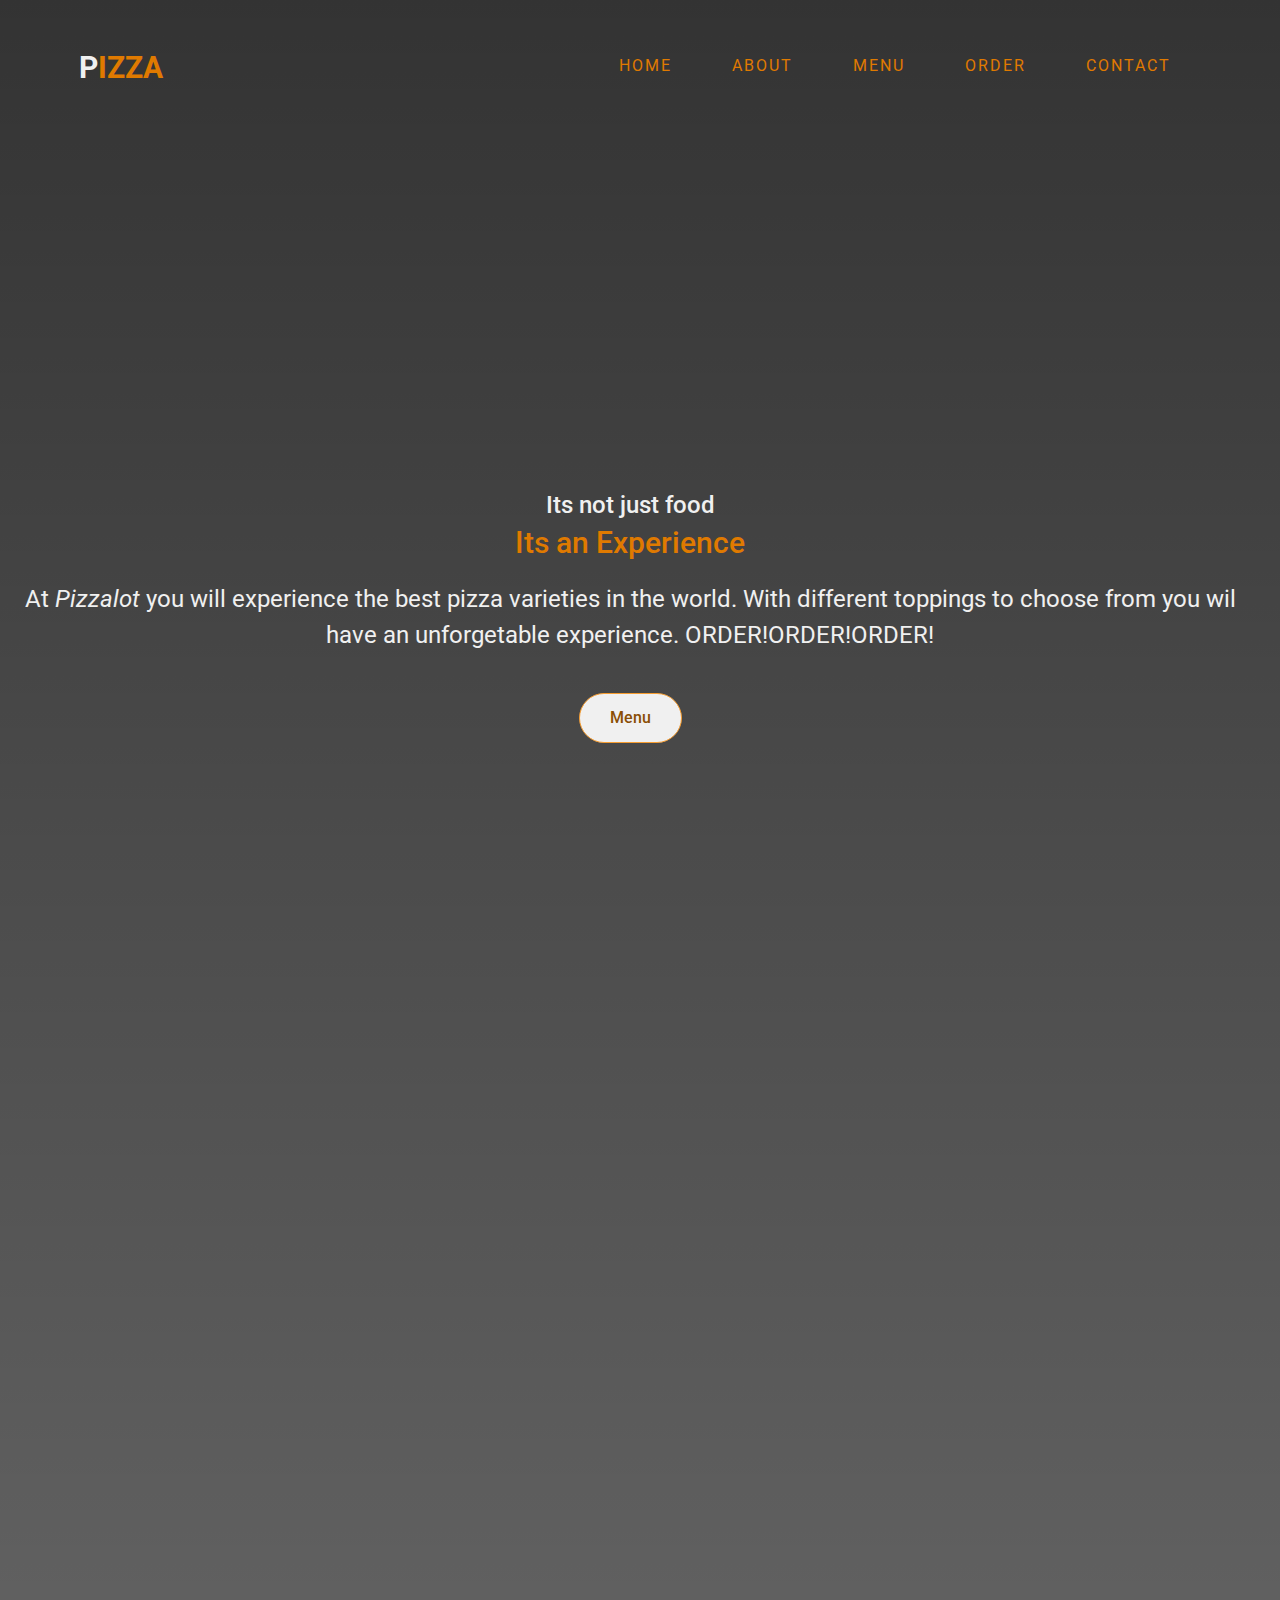
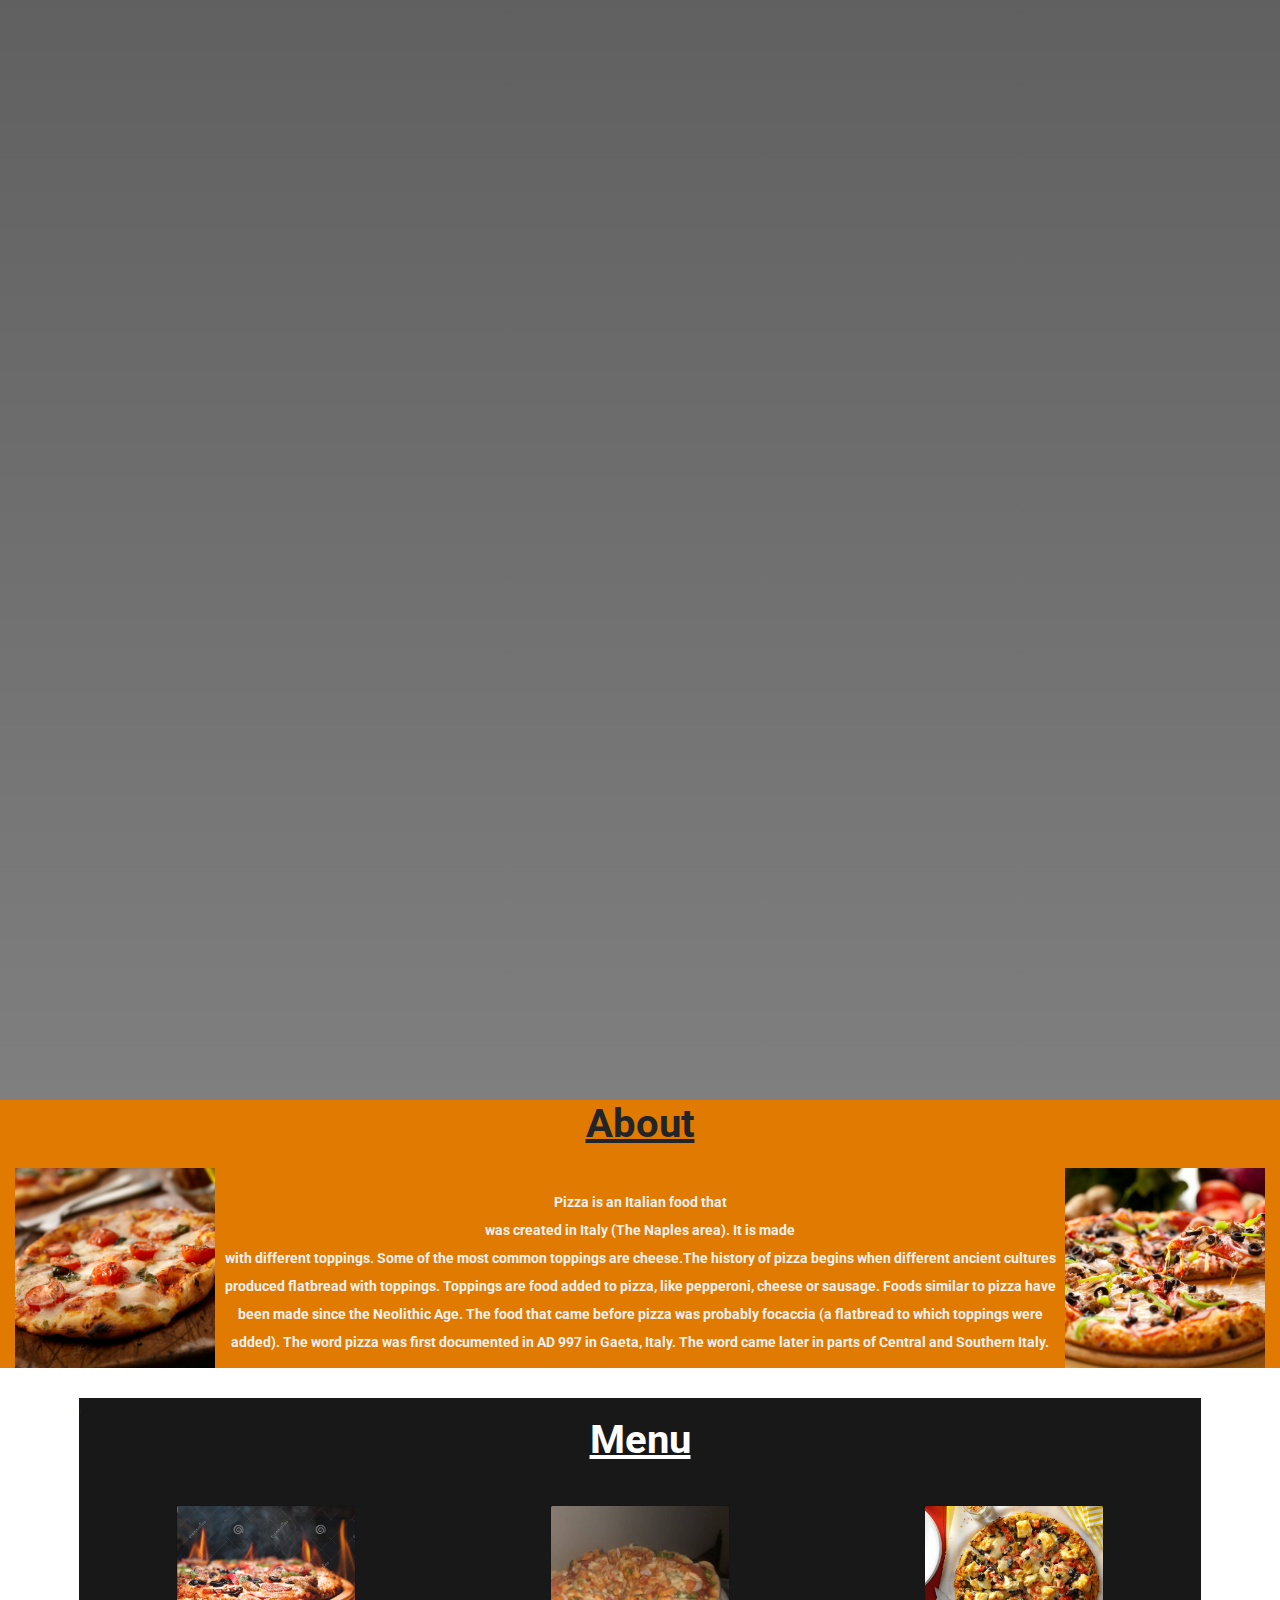
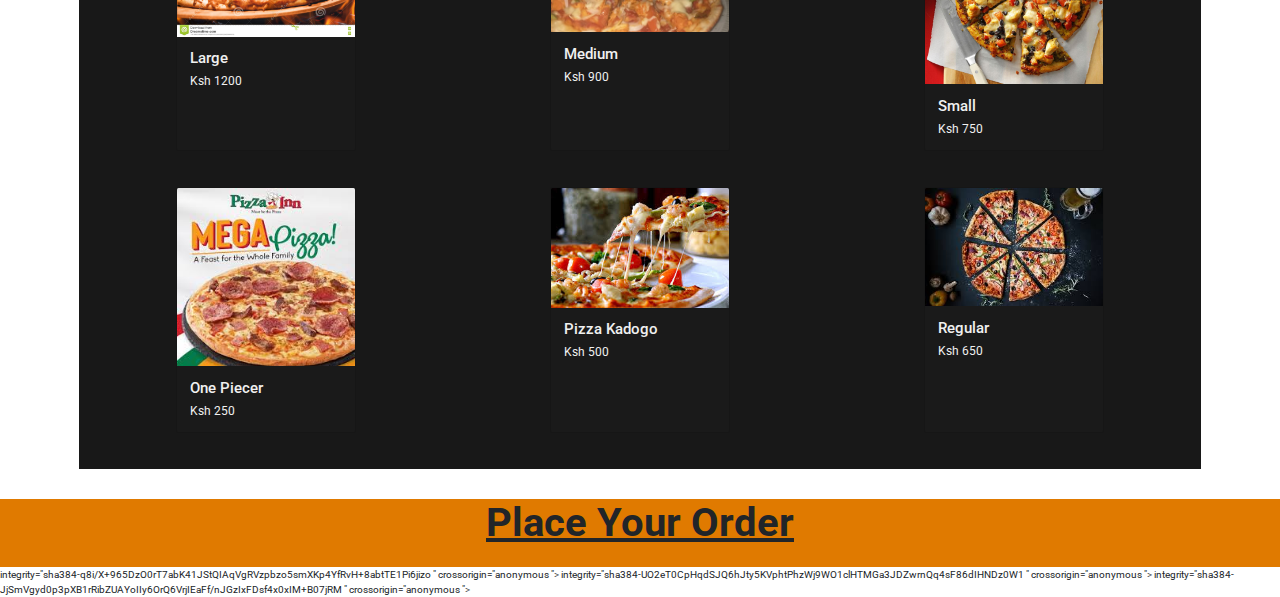
==== index.html @ 6991f0f3 "updated file" ====
<html lang="en">

<head>
    <meta charset="UTF-8">
    <meta http-equiv="X-UA-Compatible" content="IE=edge">
    <meta name="viewport" content="width=device-width, initial-scale=1.0">
    <title>Pizza</title>
    <!--Font Awesome link-->
    <link rel="stylesheet" href="https://pro.fontawesome.com/releases/v5.10.0/css/all.css" integrity="sha384-AYmEC3Yw5cVb3ZcuHtOA93w35dYTsvhLPVnYs9eStHfGJvOvKxVfELGroGkvsg+p" crossorigin="anonymous" />
    <!--GOOGLE FONT lINK-->
    <link href="https://fonts.googleapis.com/css2?family=Roboto:wght@100&display=swap" rel="stylesheet">
    <link href="https://fonts.googleapis.com/css2?family=Roboto:ital,wght@1,100&display=swap" rel="stylesheet">
    <!-- Bootstrap CSS  link-->
    <link rel="stylesheet" href="https://stackpath.bootstrapcdn.com/bootstrap/4.3.1/css/bootstrap.min.css" integrity="sha384-ggOyR0iXCbMQv3Xipma34MD+dH/1fQ784/j6cY/iJTQUOhcWr7x9JvoRxT2MZw1T" crossorigin="anonymous">
    <!---jquery link-->
    <script src="https://ajax.googleapis.com/ajax/libs/jquery/3.6.0/jquery.min.js"></script>
    <!---CSS Styling link-->
    <link rel="stylesheet" href="index.css">
    <link rel="stylesheet" href="style.css">
</head>

<body>
    <!--Start of header section-->
    <header>
        <!--Navbar structure-->
        <div class="container">
            <nav>
                <h1 class="brand"><a href="index.html"><span>P</span>izza</a></h1>
                <ul>
                    <li><a href="#home">Home</a></li>
                    <li><a href="#about">About</a></li>
                    <li><a href="#menu">Menu</a></li>
                    <li><a href="#order">Order</a></li>
                    <li><a href="#contact">Contact</a></li>
                </ul>
            </nav>
            <!--end of navbar structure-->
            <!--start of home structure-->
            <div class="home" id="home">
                <h2> Its not just food</h2>
                <h1>Its an <span>Experience</span></h1><br>
                <p>At <em>Pizzalot</em> you will experience the best pizza varieties in the world. With different toppings to choose from you wil have an unforgetable experience. ORDER!ORDER!ORDER!
                    <br>
                </p><br><br>
                <div class="wrap">
                    <div class="item">
                        <button class="btn-outline">Menu</button>
                    </div>
                </div>
            </div>
        </div>
    </header>
    <!--end of home structure-->
    <!--End of header section-->

    <!--Start of About Section-->
    <section>
        <div class="container-fluid" id="about">
            <h2>About</h2>
            <div class="about">

                <div class="image1">
                    <img src="./assets/hungry-history-a-slice-of-history-pizza-through-the-ages-istock_000018675576large-2.jpg" alt="" height="200px">

                </div><br>
                <div class="text">
                    <p>Pizza is an Italian food that <br>was created in Italy (The Naples area). It is made<br> with different toppings. Some of the most common toppings are cheese.The history of pizza begins when different ancient cultures produced flatbread
                        with toppings. Toppings are food added to pizza, like pepperoni, cheese or sausage. Foods similar to pizza have been made since the Neolithic Age. The food that came before pizza was probably focaccia (a flatbread to which toppings
                        were added). The word pizza was first documented in AD 997 in Gaeta, Italy. The word came later in parts of Central and Southern Italy.
                    </p>
                </div><br>
                <div class="image2">
                    <img src="./assets/national-pizza-day.jpg" alt="" height="200">
                </div><br>
            </div>
        </div><br><br>
        <!--End of About Section -->
        <!--Stat of Menu section-->
        <div class="container">
            <div class="menu">
                ,
                <h2>Menu</h2><br><br>
                <div class="menu1">
                    <div class="card" style="width: 18rem;">
                        <img src="./assets/wood-fired-pizza-flames-supreme-meat-vegetable-stone-oven-open-76863994.jpg" class="card-img-top" alt="...">
                        <div class="card-body">
                            <h4>Large</h4>
                            <p class="card-text">Ksh 1200</p>
                        </div>
                    </div>
                    <div class="card" style="width:18rem;">
                        <img src="./assets/homemade-tawa-pizza-recipe-main-photo (1).jpg" class="card-img-top" alt="...">
                        <div class="card-body">
                            <h4>Medium</h4>
                            <p class="card-text">Ksh 900</p>
                        </div>
                    </div>
                    <div class="card" style="width:18rem;">
                        <img src="./assets/Chicken-Pizza_exps30800_FM143298B03_11_8bC_RMS.jpg" class="card-img-top" alt="...">
                        <div class="card-body">
                            <h4>Small</h4>
                            <p class="card-text">Ksh 750</p>
                        </div>
                    </div>
                </div><br><br>
                <div class="menu2">
                    <div class="card" style="width:18rem;">
                        <img src="./assets/images (1).jpeg" class="card-img-top" alt="...">
                        <div class="card-body">
                            <h4>One Piecer</h4>
                            <p class="card-text">Ksh 250</p>
                        </div>
                    </div>
                    <div class="card" style="width:18rem;">
                        <img src="./assets/images (2).jpeg" class="card-img-top" alt="...">
                        <div class="card-body">
                            <h4>Pizza Kadogo</h4>
                            <p class="card-text">Ksh 500 </p>
                        </div>
                    </div>
                    <div class="card" style="width:18rem;">
                        <img src="./assets/images.jpeg" class="card-img-top" alt="...">
                        <div class="card-body">
                            <h4>Regular</h4>
                            <p class="card-text">Ksh 650</p>
                        </div>
                    </div>
                </div><br><br>

            </div>
        </div><br><br>

        <!--End of menu section-->
        <!---Start of Order Section-->

        <div class="container-fluid" id="selection">
            <h2>Place Your Order</h2><br>
            <div class="selection">

                <div class="customer">
                    <h3>Your Order is;</h3><br>
                    <div id="cart1">
                        <ol id="cart"></ol>


                        <!-- <li class="p"></li><br>
                        <li class="s"></li><br>
                        <li class="t"></li><br>
                        <li class="c"></li><br>
                        <li class="n"></li><br>
                        <li class="total">Total:</li><br> -->

                        <div class="container ">
                            <div class="row ">
                                <div class="col-md-6 ">
                                    <div id="order ">
                                        <h1 id="ordernow ">PLACE YOUR ORDER NOW</h1>
                                        <div class="row ">
                                            <div class="col-md-4 mx-auto py-2 ">
                                                <form id="orderForm ">
                                                    <div class="form-group " required>
                                                        <label>Customer's Name:</label>

                                                        <input type="text " id="name " class="form-control " required>

                                                    </div>
                                                    <div class="form-group " required>
                                                        <label>Phone Contact:</label>

                                                        <input type="number " id="contact " class="form-control " required>

                                                    </div>
                                                    <div class="form-group ">
                                                        <label>Size:</label>
                                                        <select class="form-control " id="size ">
                                <option value="1 ">Large (1200)</option>
                                <option value="2 ">Medium (800)</option>
                                <option value="3 ">Small (500)</option>
                              </select>
                                                    </div>
                                                    <div class="form-group ">
                                                        <label>Crust:</label>
                                                        <select class="form-control " id="crust ">
                                <option>Cripsy</option>
                                <option>Stuffed</option>
                                <option>Gluten-free</option>
                              </select>
                                                    </div>
                                                    <div class="form-group ">
                                                        <label>Topping:</label>
                                                        <select class="form-control " id="Topping ">
                                <option>Mushrooms</option>
                                <option>Pepperoni</option>
                                <option>Bacon</option>
                                <option>Cheese</option>
                              </select>
                                                    </div>

                                                    <div class="form-group " required>
                                                        <label>Quantity:</label>

                                                        <input type="number " id="quantity " class="form-control " min="1 " required>

                                                    </div>
                                                    <div class="form-group " required=" ">
                                                        <label>Delivery option:</label>
                                                        <select class="form-control " id="deliver ">
                                <option value="1 ">I will pick</option>
                                <option value="2 ">Deliver to my location</option>
            
                              </select>
                                                    </div>
                                                    <div class="form-group ">
                                                        <button type="submit " class="btn btn-danger btn-block ">order</button>
                                                    </div>
                                                </form>
                                            </div>

                                        </div>
                                    </div>
                                </div>
                            </div>
</body>
</div>
<!---End of Order Section-->
<!----Start of Footer Section-->
<footer>
    <div class="footer ">
        <div class="container " id="foot ">
            <h2>Contacts</h2><br><br id="contact ">
            <div class="row ">
                <div class="footer-col1 ">
                    <img src="./assets/footer-2.png " alt=" ">
                </div>
                <div class="footer-col2 ">
                    <h5><span>P</span>izza</h5>
                    <ul>
                        <li><a href="home " id=" "> Home</a></li>
                        <li><a href="about " id=" ">About</a></li>
                        <li><a href="menu " id=" ">Menu</a></li>
                        <li><a href="order " id=" ">Order</a></li>
                    </ul>
                </div>
                <div class="footer-col3 ">
                    <h5>Contacts</h5>
                    <ul>
                        <li><a href="# ">pizzallot@gmail.com</a></li>
                        <li><a href="# ">0756789065</a></li>
                        <li><a href="# ">Nairobi</a></li>

                    </ul>
                </div>
                <div class="footer-col4 ">
                    <h5>Social Media</h5>
                    <div class="follow-us ">
                        <a href="facebook "><i class="fab fa-facebook-f "></i></a>
                        <a href="whatsapp "><i class="fab fa-whatsapp "></i></a>
                        <a href="instagram "><i class="fab fa-instagram "></i></a>
                        <a href="twitter "><i class="fab fa-twitter "></i></a>
                    </div>
                </div>
            </div>
        </div>
    </div>
    <div class="copyright ">
        <h4>&copy;2021 All Rights Reserved!</h4>
    </div>

</footer>
<!---End of Footer ---->
</section>

<!---Javascript link section-->

<script src="js/jquery-3.6.0.js "></script>
integrity="sha384-q8i/X+965DzO0rT7abK41JStQIAqVgRVzpbzo5smXKp4YfRvH+8abtTE1Pi6jizo " crossorigin="anonymous "></script>
<script src="js/bootstrap.bundle.min.js "></script>
integrity="sha384-UO2eT0CpHqdSJQ6hJty5KVphtPhzWj9WO1clHTMGa3JDZwrnQq4sF86dIHNDz0W1 " crossorigin="anonymous "></script>
<script src="js/bootstrap.min.js "></script>
integrity="sha384-JjSmVgyd0p3pXB1rRibZUAYoIIy6OrQ6VrjIEaFf/nJGzIxFDsf4x0xIM+B07jRM " crossorigin="anonymous "></script>
<script src="js/script.js "></script>

<!---End of Js link section-->


</body>

</html>
---- index.css ----
* {
    padding: 0;
    margin: 0;
    box-sizing: border-box;
    list-style: none;
    /*border: 1px dashed lawngreen;*/
}

html {
    font-size: 10px;
    font-family: 'Roboto', sans-serif;
}

a {
    text-decoration: none;
    color: #e07a00;
}


/*Start of header styling*/

header {
    width: 100%;
    height: 300vh;
    background: linear-gradient(to bottom, rgba(0, 0, 0, .8), rgba(0, 0, 0, .5)), url(./assets/5bcb9bf96d1b6777b6fa13066282fb0e.gif);
    background-repeat: no-repeat;
    background-size: cover;
    background-position: center;
}

.container {
    max-width: 120rem;
    width: 90%;
    margin: 0 auto;
}


/*navbar styling*/

nav {
    padding-top: 5rem;
    display: flex;
    justify-content: space-between;
    align-items: center;
    text-transform: uppercase;
    font-size: 1.6rem;
}

.brand {
    font-size: 3rem;
    font-weight: 700;
}

a:hover {
    text-decoration: none;
    color: #f5c385;
}

.brand span {
    color: #f0f0f0;
}

nav ul {
    display: flex;
}

nav ul li {
    list-style: none;
    text-decoration: none;
}

nav ul li a {
    padding: 1rem 0;
    margin: 0 3rem;
    position: relative;
    letter-spacing: 2px;
}

nav ul li a :last-child {
    margin: 0;
}

nav ul li a::before,
nav ul li a::after {
    content: "";
    position: absolute;
    width: 100%;
    height: 2px;
    background-color: #f0f0f0;
    left: 0;
    transform: scaleX(0);
    transition: all .5s;
}

nav ul li a::before {
    top: 0;
    transform-origin: left;
}

nav ul li a::after {
    bottom: 0;
    transform-origin: right;
}

nav ul li a:hover::before,
nav ul li a:hover::after {
    transform: scaleX(1);
    cursor: pointer;
}


/*home section styling*/

.home {
    position: absolute;
    text-align: center;
    margin-top: 40rem;
    right: 2rem;
}

.home h1 {
    font-size: 30px;
    color: #e07a00;
    font-family: 'Roboto', sans-serif;
}

.home h2 {
    font-size: 24px;
    color: #f0f0f0;
    font-family: 'Roboto', sans-serif;
}

.home p {
    font-size: 24px;
    color: #f0f0f0;
    font-family: 'Roboto', sans-serif;
}

.btn-outline {
    outline: none;
    display: inline;
    border: solid 1px #f79d30;
    font-size: 16px;
    font-weight: 500;
    font-family: 'Roboto', sans-serif;
    line-height: 1;
    padding: 16px 30px;
    border-radius: 30px;
    background-color: #f0f0f0;
    color: #8a4e04;
    cursor: pointer;
    transition: all 0.3s linear;
}

.btn-outline:hover,
.btn-outline:focus {
    background-color: #e07a00;
    color: #f0f0f0;
}

.btn-outline:active {
    background-color: #f0f0f0;
    background-color: #e07a00;
}

.slider-area {
    background-color: transparent;
    padding: 50px 0;
    position: relative;
    margin: 120px 0;
    margin-top: 120rem;
    margin-right: 30%;
    margin-left: 40%;
    left: 35rem;
    overflow: hidden;
}

.slider-area h5,
.slider-area h4,
.slider-area p {
    color: #fff;
}

.carousel-slide.left,
.carousel-slide.right {
    background: transparent;
}

.d-block-w-100 {
    width: 100px;
    height: 100px;
    margin: auto;
    border: 2px #fff;
    border-radius: 50%;
    overflow: hidden;
}

.carousel-inner img {
    width: 300px;
}

.carousel-caption {
    position: static;
    padding-bottom: 15px;
    padding-top: 0;
}


/*End of header section*/


/*Styling about section*/

#about {
    background-color: #e07a00;
    text-align: center;
    font-size: 14px;
    margin: auto;
}

.about {
    display: flex;
    margin-top: 20px;
    justify-content: space-between;
    font-family: 'Roboto', sans-serif;
    line-height: 200%;
}

#about h2 {
    font-size: 4rem;
    font-weight: 700;
    text-decoration: underline;
}

.text {
    color: #f0f0f0;
    font-weight: 700;
    margin-top: 2rem;
}
---- style.css ----
/*menu section styling*/

.menu1 {
    display: flex;
    flex-wrap: wrap;
    justify-content: space-around;
}

.menu2 {
    display: flex;
    flex-wrap: wrap;
    justify-content: space-around;
}

.menu {
    background-color: #181818;
    font-size: 12px;
}

.card {
    background-color: #1a1a1a;
    color: #f0f0f0;
}

.menu h2 {
    font-size: 4rem;
    font-weight: 700;
    text-decoration: underline;
    text-align: center;
    color: #fff;
}


/*#menu {
    background-color: #1a1a1a;
    color: #fff;
    font-size: 16px;
}

#menu h2 {
    font-size: 4rem;
    font-weight: 700;
    text-decoration: underline;
    text-align: center;
}*/


/*Order Styling */

#btnn {
    margin-left: 7%;
}

select {
    width: 315px;
    padding: 10px 20px;
    font-family: 'Roboto', sans-serif;
    font-weight: 600;
    font-size: 20px;
    letter-spacing: 0.5px;
    background-color: #1a1a1a;
    color: #f0f0f0;
    cursor: pointer;
    border: 6px solid #1a1a1a;
    border-radius: 5px;
}

select::-ms-expand {
    display: none;
}

select:hover {
    border: 6px solid #181818;
}

select option {
    background-color: #1a1a1a;
    letter-spacing: 1.2px;
    font-weight: 400;
    font-size: 18px;
}

.selected {
    display: none;
}

#selection h2 {
    text-align: center;
    font-size: 4rem;
    font-weight: 700;
    text-decoration: underline;
}

#selection {
    background-color: #e07a00;
}

.selection {
    margin-left: 5%;
}

input {
    width: 315px;
    padding: 10px 20px;
    font-family: 'Roboto', sans-serif;
    font-weight: 600;
    font-size: 20px;
    letter-spacing: 0.5px;
    background-color: #1a1a1a;
    color: #f0f0f0;
    cursor: pointer;
    border: 6px solid #1a1a1a;
    border-radius: 5px;
}

.placeholder {
    color: #fff;
}


/* Footer styling*/

.row {
    display: flex;
    flex-wrap: wrap;
    justify-content: space-around;
    align-items: center;
    margin-right: 5%;
}

footer {
    background-color: #1a1a1a;
    height: auto;
    opacity: 0.9;
    font-size: 20px;
    line-height: 1.5;
    font-family: 'Roboto', sans-serif;
}

footer h2 {
    font-size: 4rem;
    font-weight: 700;
    text-decoration: underline;
    text-align: center;
    color: white;
}

#foot {
    background-color: #181818;
    margin: auto;
}

footer h5 {
    font-size: 2rem;
    font-weight: 500;
    text-align: center;
    margin-bottom: 30px;
    color: white;
    position: relative;
}

.footer-col {
    width: 25%;
    padding: 0 15px;
}

.footer-col3 {
    margin-bottom: 2rem;
}

.footer-col4 {
    margin-bottom: 8rem;
}

.customer {
    display: none;
    float: right;
    margin-right: 20rem;
    font-size: 18px;
    font-weight: 800;
    list-style: 200%;
    text-align: center;
}

form {
    margin-right: 2rem;
}

.copyright {
    margin-top: 1rem;
    font-size: 18px;
    background-color: black;
    height: auto;
    text-align: center;
    color: #f0f0f0;
}
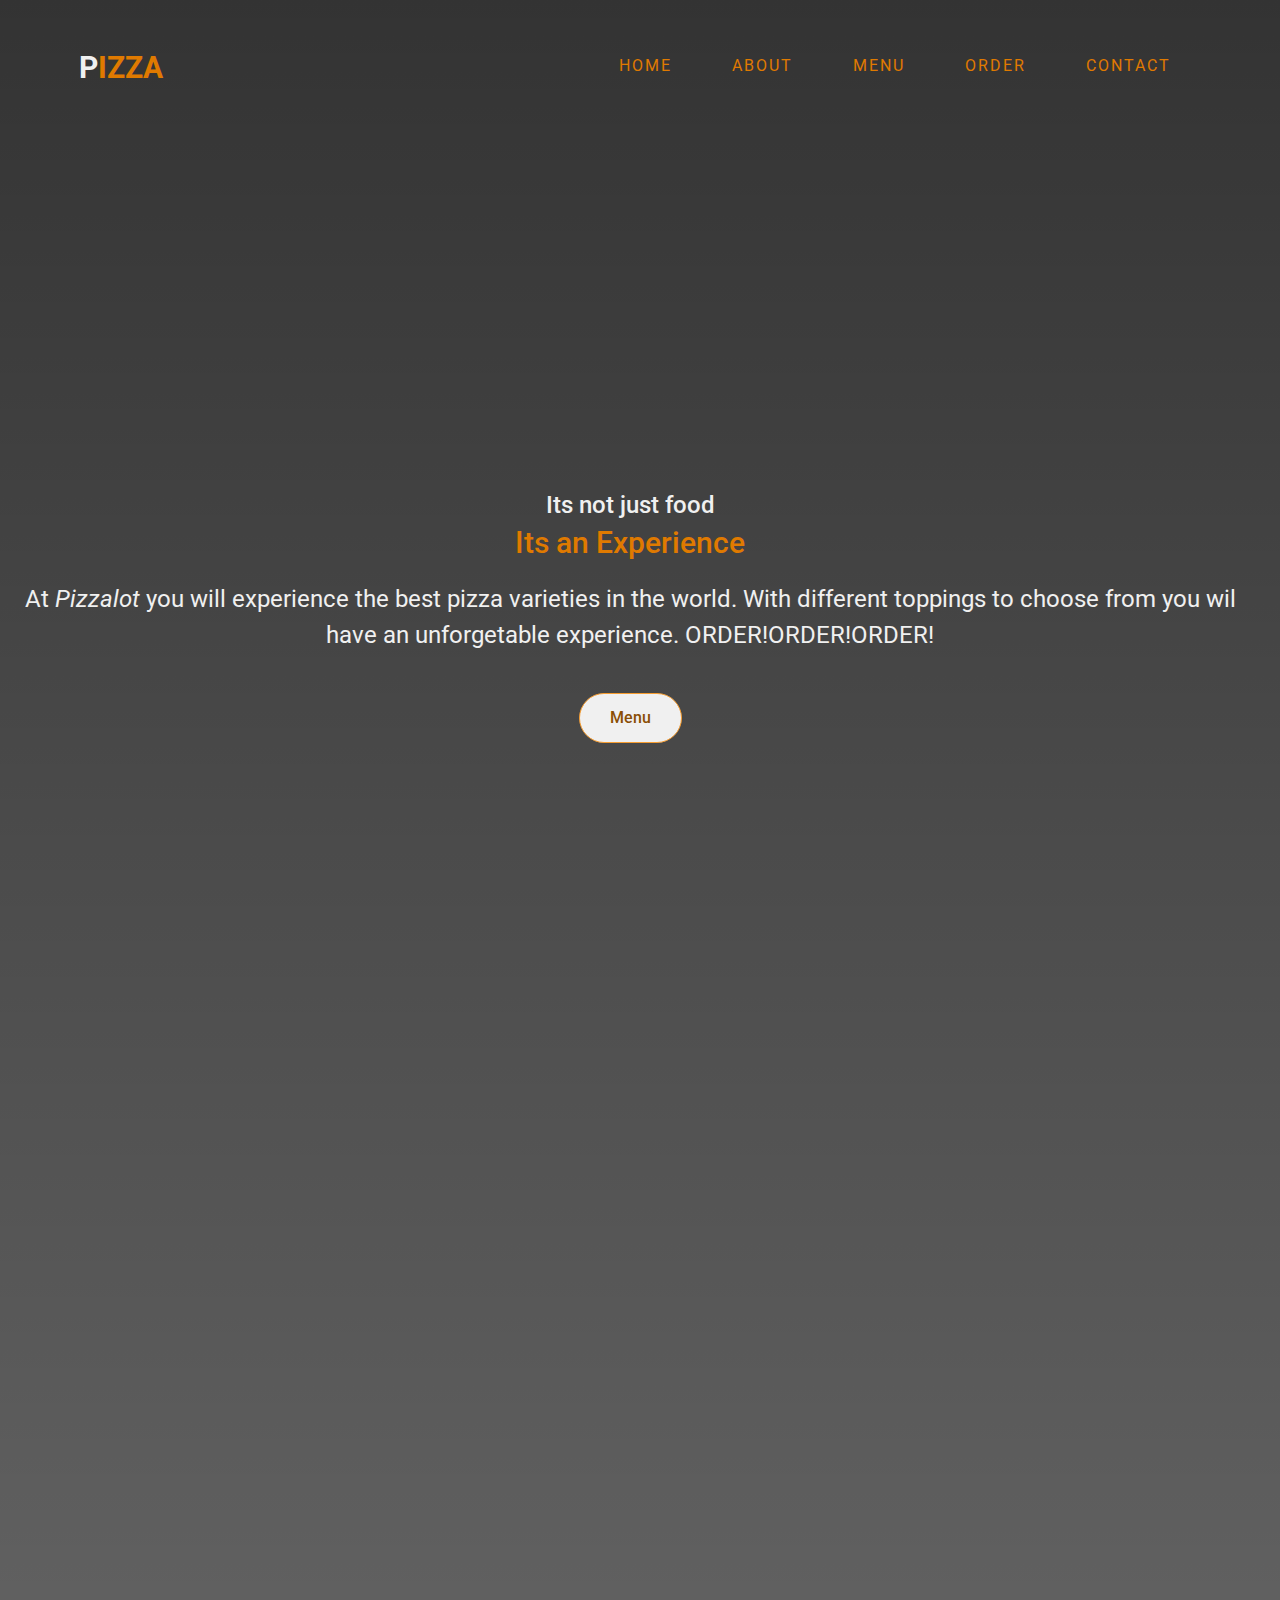
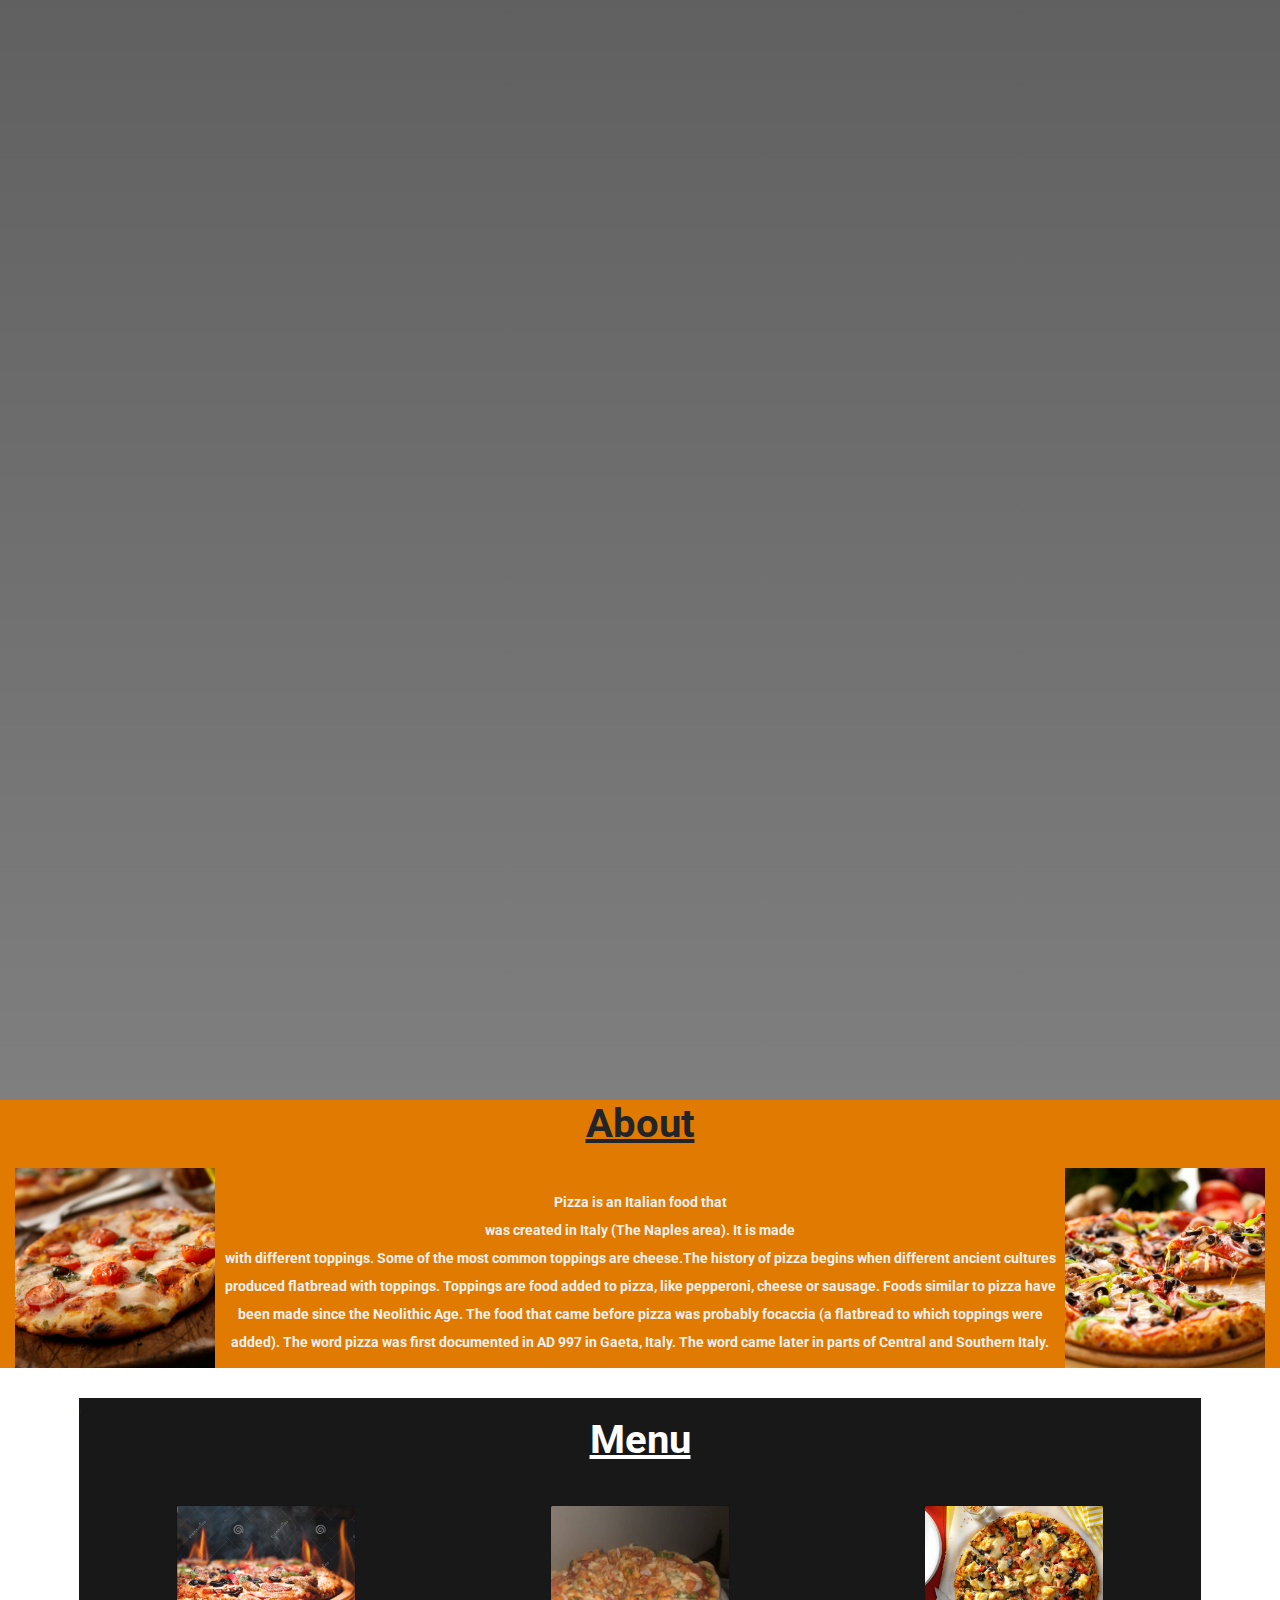
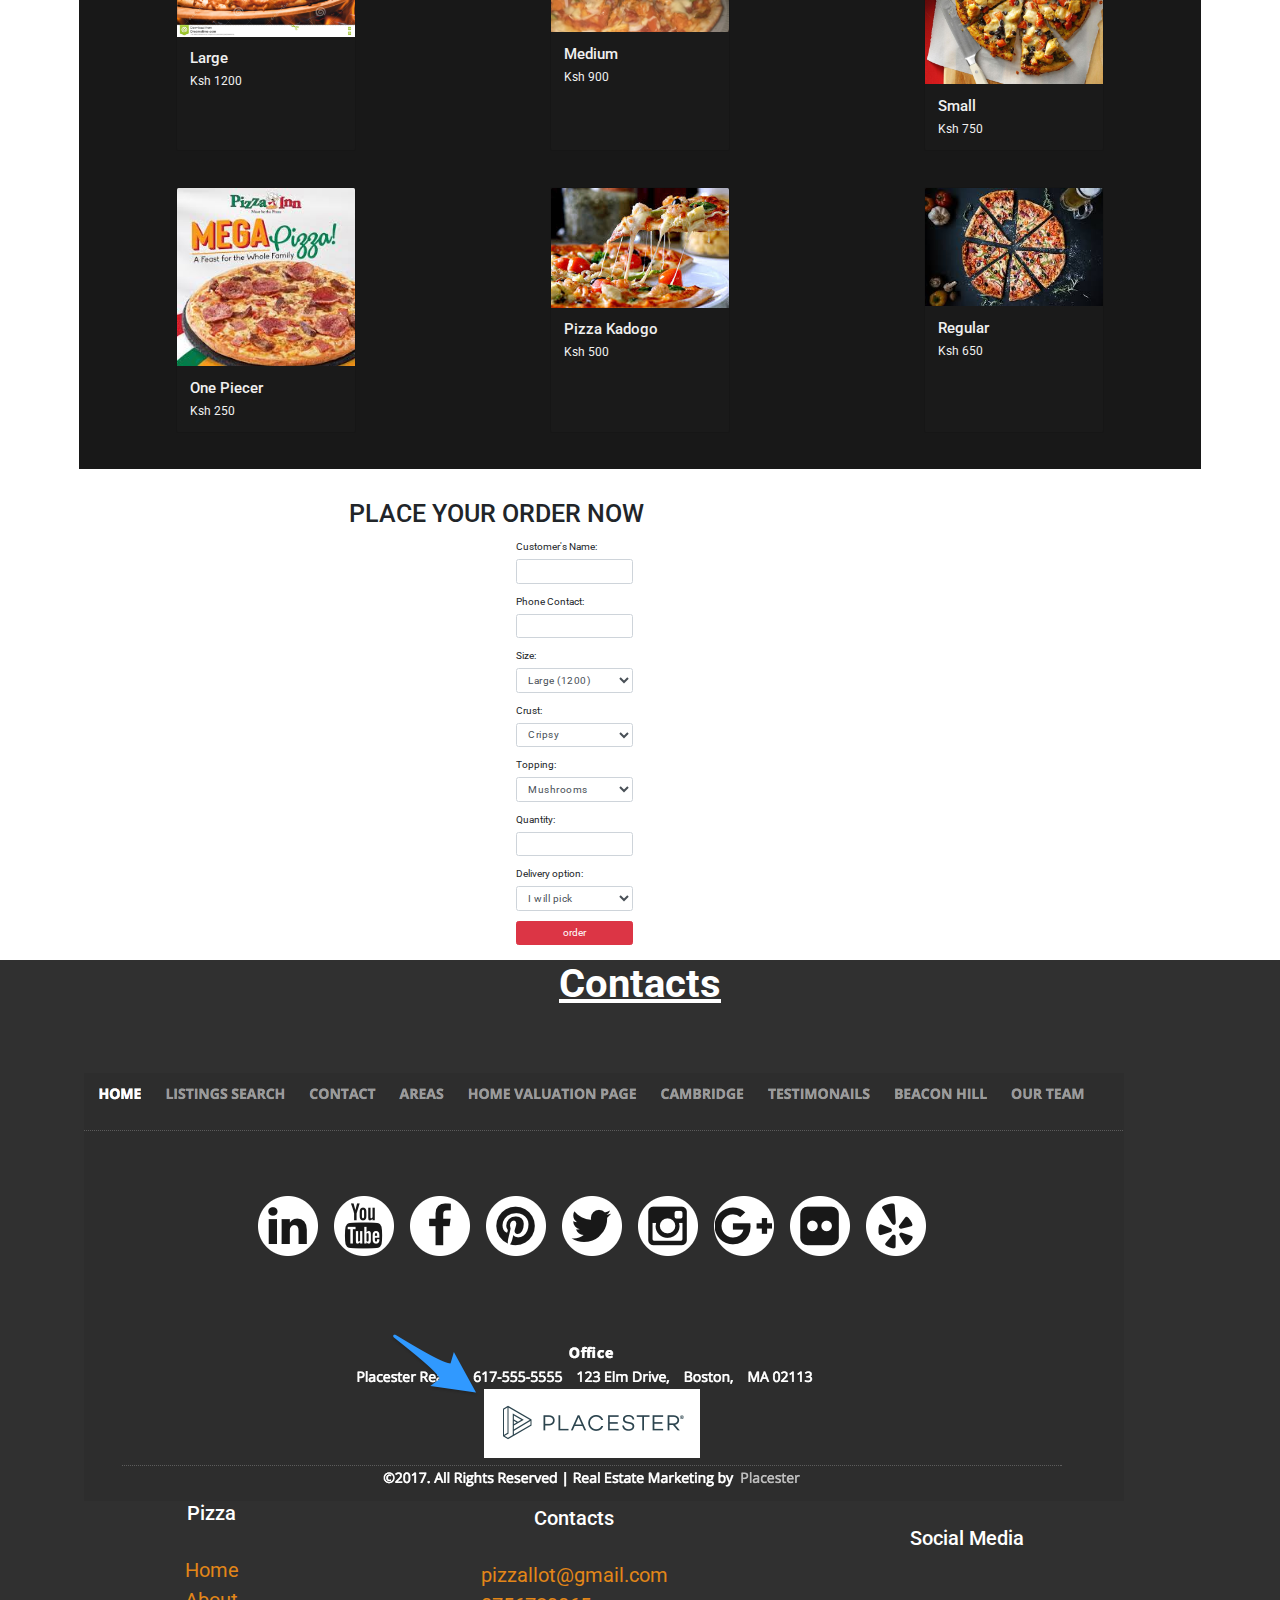
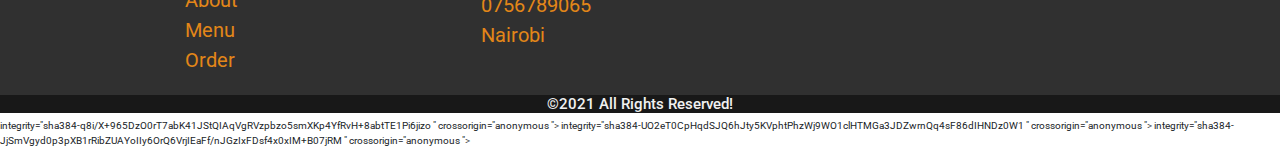
==== commit ff07ab25: "scripts.js" ====
--- a/index.html
+++ b/index.html
@@ -133,93 +133,76 @@
         <!--End of menu section-->
         <!---Start of Order Section-->
 
-        <div class="container-fluid" id="selection">
-            <h2>Place Your Order</h2><br>
-            <div class="selection">
-
-                <div class="customer">
-                    <h3>Your Order is;</h3><br>
-                    <div id="cart1">
-                        <ol id="cart"></ol>
-
-
-                        <!-- <li class="p"></li><br>
-                        <li class="s"></li><br>
-                        <li class="t"></li><br>
-                        <li class="c"></li><br>
-                        <li class="n"></li><br>
-                        <li class="total">Total:</li><br> -->
-
-                        <div class="container ">
-                            <div class="row ">
-                                <div class="col-md-6 ">
-                                    <div id="order ">
-                                        <h1 id="ordernow ">PLACE YOUR ORDER NOW</h1>
-                                        <div class="row ">
-                                            <div class="col-md-4 mx-auto py-2 ">
-                                                <form id="orderForm ">
-                                                    <div class="form-group " required>
-                                                        <label>Customer's Name:</label>
-
-                                                        <input type="text " id="name " class="form-control " required>
-
-                                                    </div>
-                                                    <div class="form-group " required>
-                                                        <label>Phone Contact:</label>
-
-                                                        <input type="number " id="contact " class="form-control " required>
-
-                                                    </div>
-                                                    <div class="form-group ">
-                                                        <label>Size:</label>
-                                                        <select class="form-control " id="size ">
+        <div class="container ">
+            <div class="row ">
+                <div class="col-md-6 ">
+                    <div id="order ">
+                        <h1 id="ordernow ">PLACE YOUR ORDER NOW</h1>
+                        <div class="row ">
+                            <div class="col-md-4 mx-auto py-2 ">
+                                <form id="orderForm ">
+                                    <div class="form-group " required>
+                                        <label>Customer's Name:</label>
+
+                                        <input type="text " id="name " class="form-control " required>
+
+                                    </div>
+                                    <div class="form-group " required>
+                                        <label>Phone Contact:</label>
+
+                                        <input type="number " id="contact " class="form-control " required>
+
+                                    </div>
+                                    <div class="form-group ">
+                                        <label>Size:</label>
+                                        <select class="form-control " id="size ">
                                 <option value="1 ">Large (1200)</option>
                                 <option value="2 ">Medium (800)</option>
                                 <option value="3 ">Small (500)</option>
                               </select>
-                                                    </div>
-                                                    <div class="form-group ">
-                                                        <label>Crust:</label>
-                                                        <select class="form-control " id="crust ">
+                                    </div>
+                                    <div class="form-group ">
+                                        <label>Crust:</label>
+                                        <select class="form-control " id="crust ">
                                 <option>Cripsy</option>
                                 <option>Stuffed</option>
                                 <option>Gluten-free</option>
                               </select>
-                                                    </div>
-                                                    <div class="form-group ">
-                                                        <label>Topping:</label>
-                                                        <select class="form-control " id="Topping ">
+                                    </div>
+                                    <div class="form-group ">
+                                        <label>Topping:</label>
+                                        <select class="form-control " id="Topping ">
                                 <option>Mushrooms</option>
                                 <option>Pepperoni</option>
                                 <option>Bacon</option>
                                 <option>Cheese</option>
                               </select>
-                                                    </div>
-
-                                                    <div class="form-group " required>
-                                                        <label>Quantity:</label>
-
-                                                        <input type="number " id="quantity " class="form-control " min="1 " required>
-
-                                                    </div>
-                                                    <div class="form-group " required=" ">
-                                                        <label>Delivery option:</label>
-                                                        <select class="form-control " id="deliver ">
+                                    </div>
+
+                                    <div class="form-group " required>
+                                        <label>Quantity:</label>
+
+                                        <input type="number " id="quantity " class="form-control " min="1 " required>
+
+                                    </div>
+                                    <div class="form-group " required=" ">
+                                        <label>Delivery option:</label>
+                                        <select class="form-control " id="deliver ">
                                 <option value="1 ">I will pick</option>
                                 <option value="2 ">Deliver to my location</option>
             
                               </select>
-                                                    </div>
-                                                    <div class="form-group ">
-                                                        <button type="submit " class="btn btn-danger btn-block ">order</button>
-                                                    </div>
-                                                </form>
-                                            </div>
-
-                                        </div>
-                                    </div>
-                                </div>
+                                    </div>
+                                    <div class="form-group ">
+                                        <button type="submit " class="btn btn-danger btn-block ">order</button>
+                                    </div>
+                                </form>
                             </div>
+
+                        </div>
+                    </div>
+                </div>
+            </div>
 </body>
 </div>
 <!---End of Order Section-->
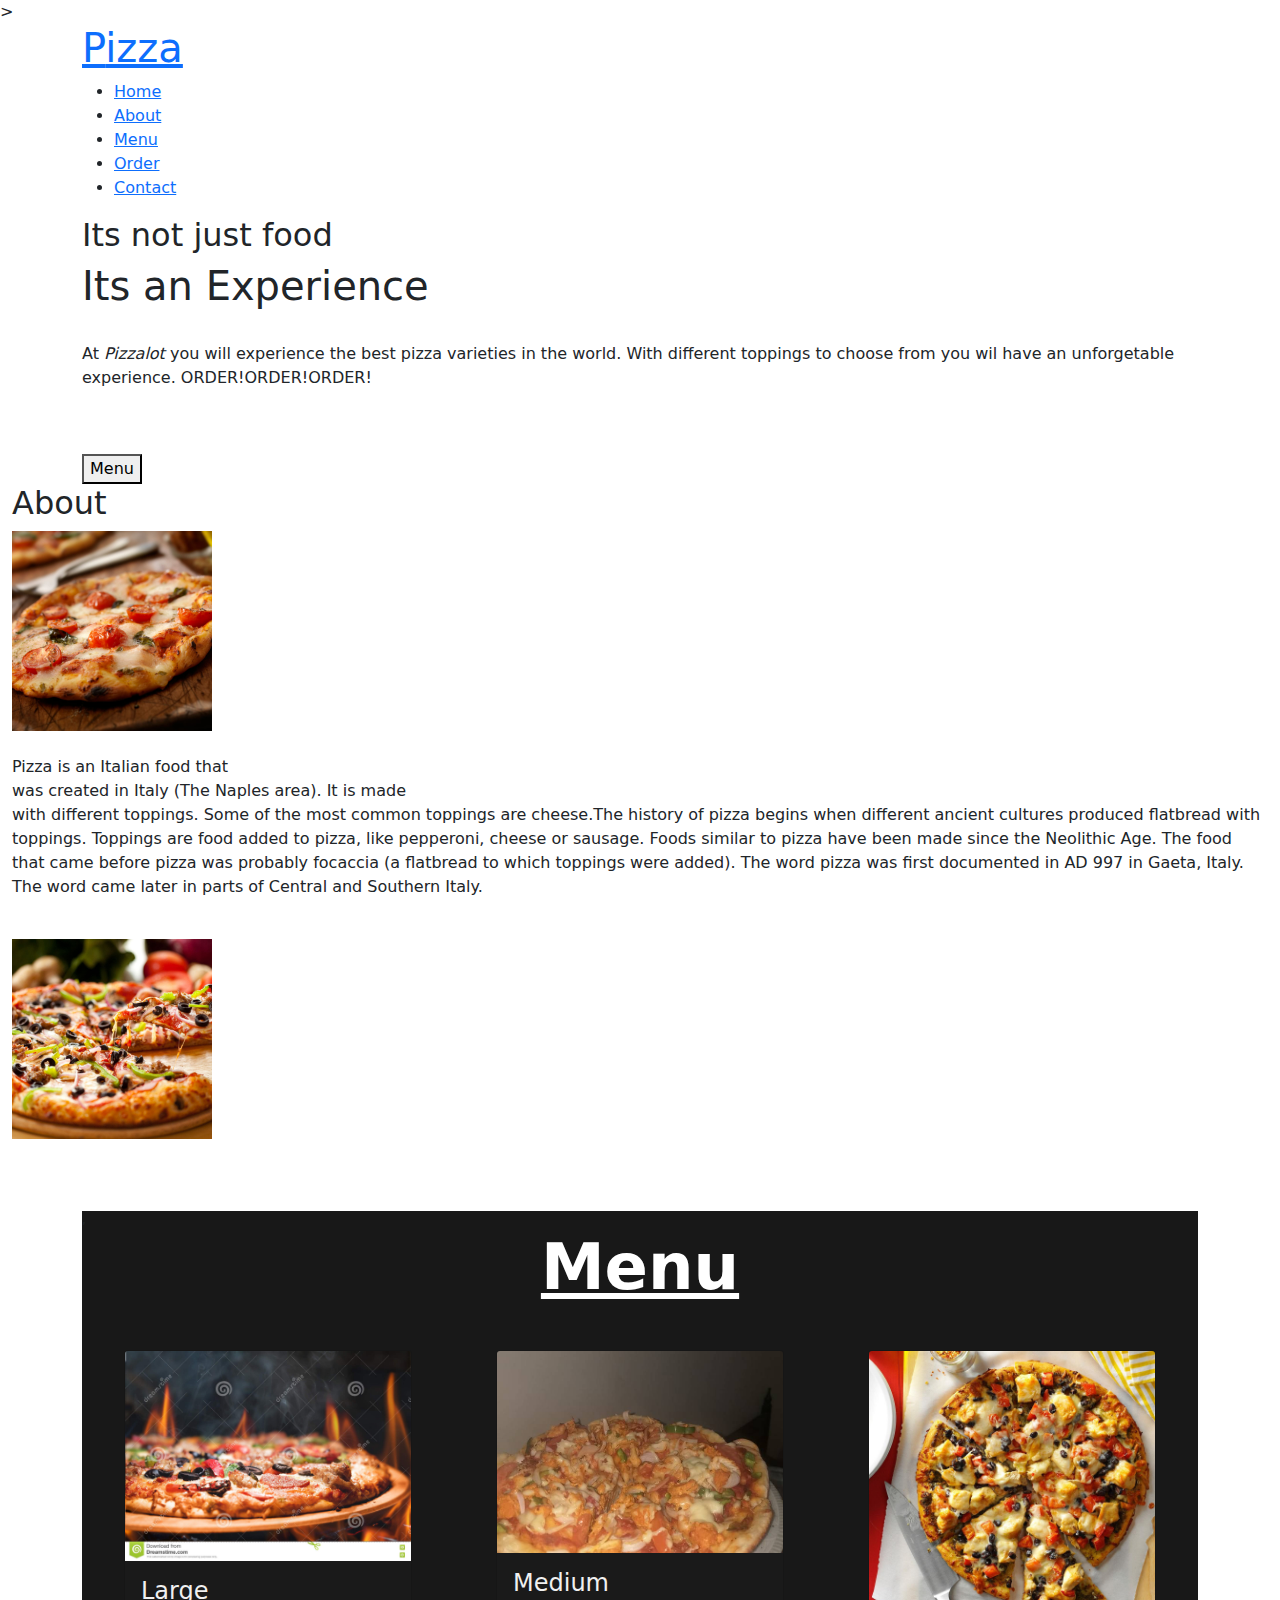
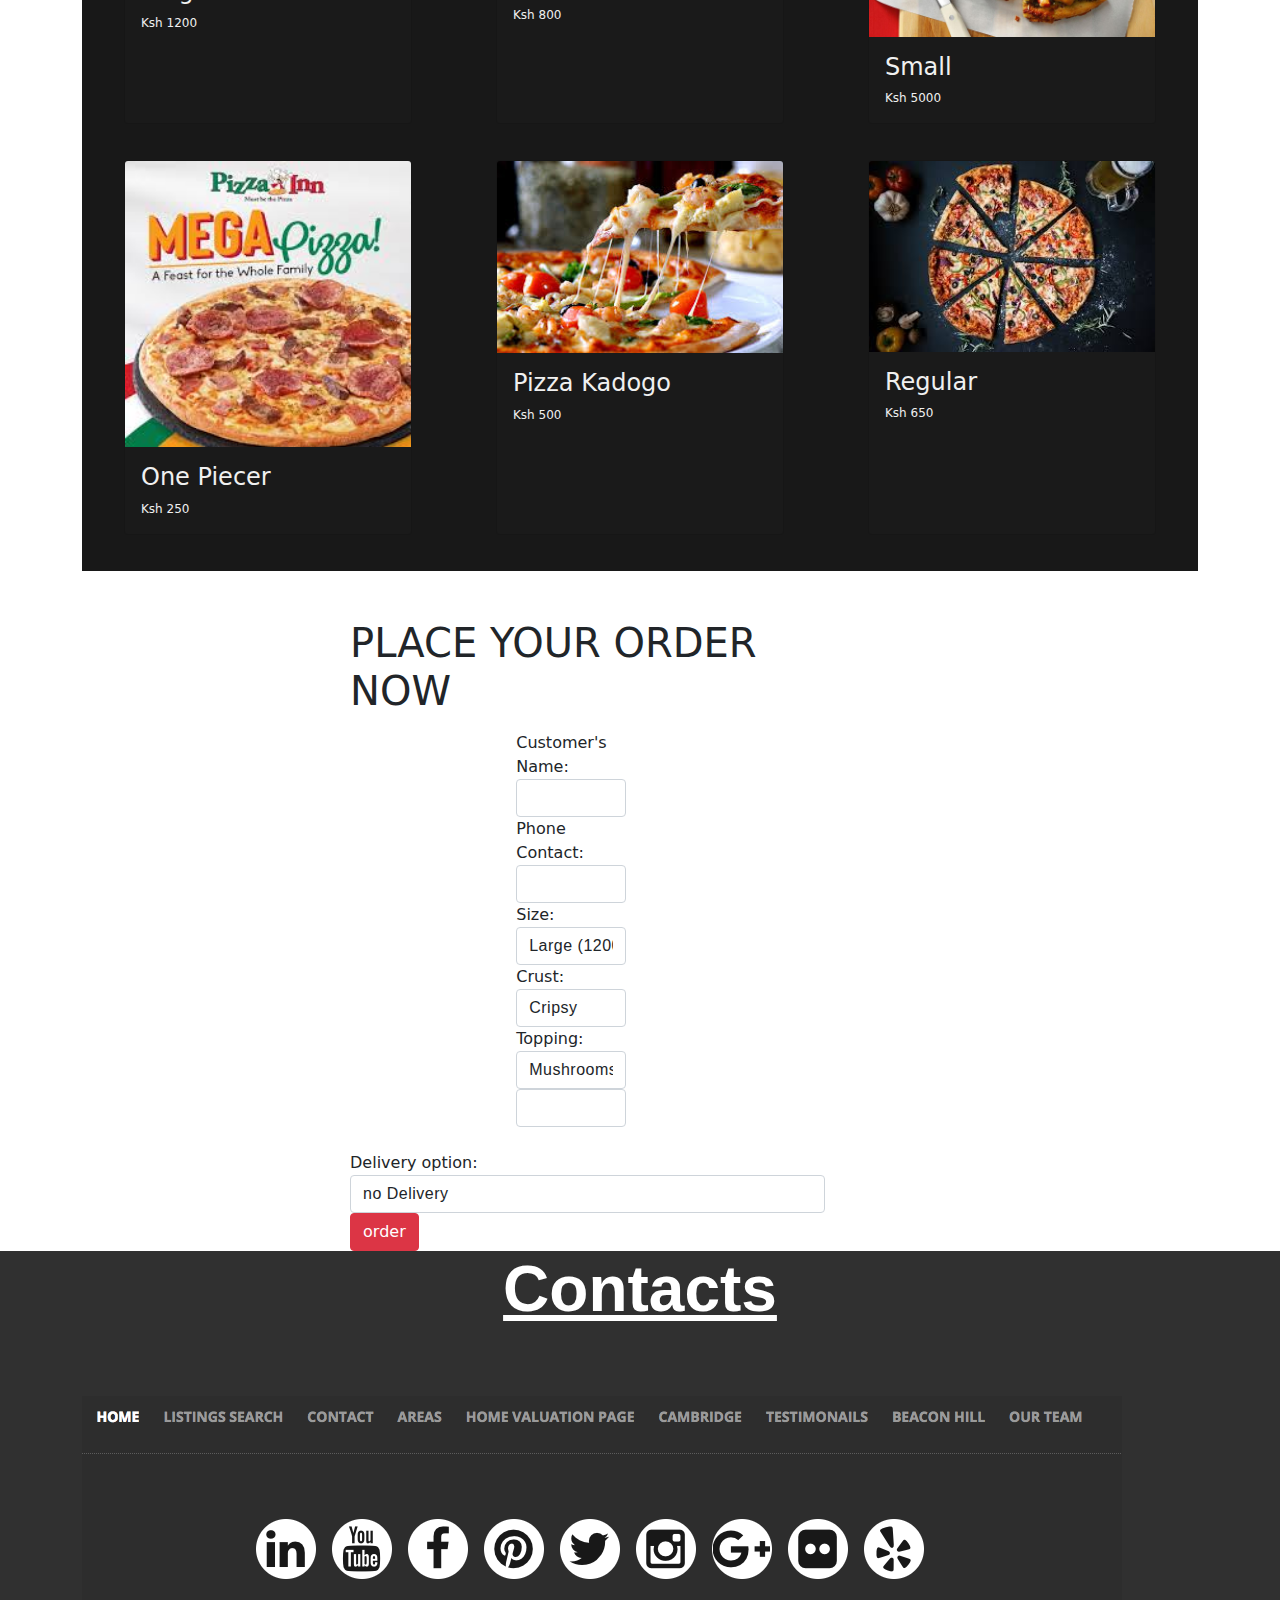
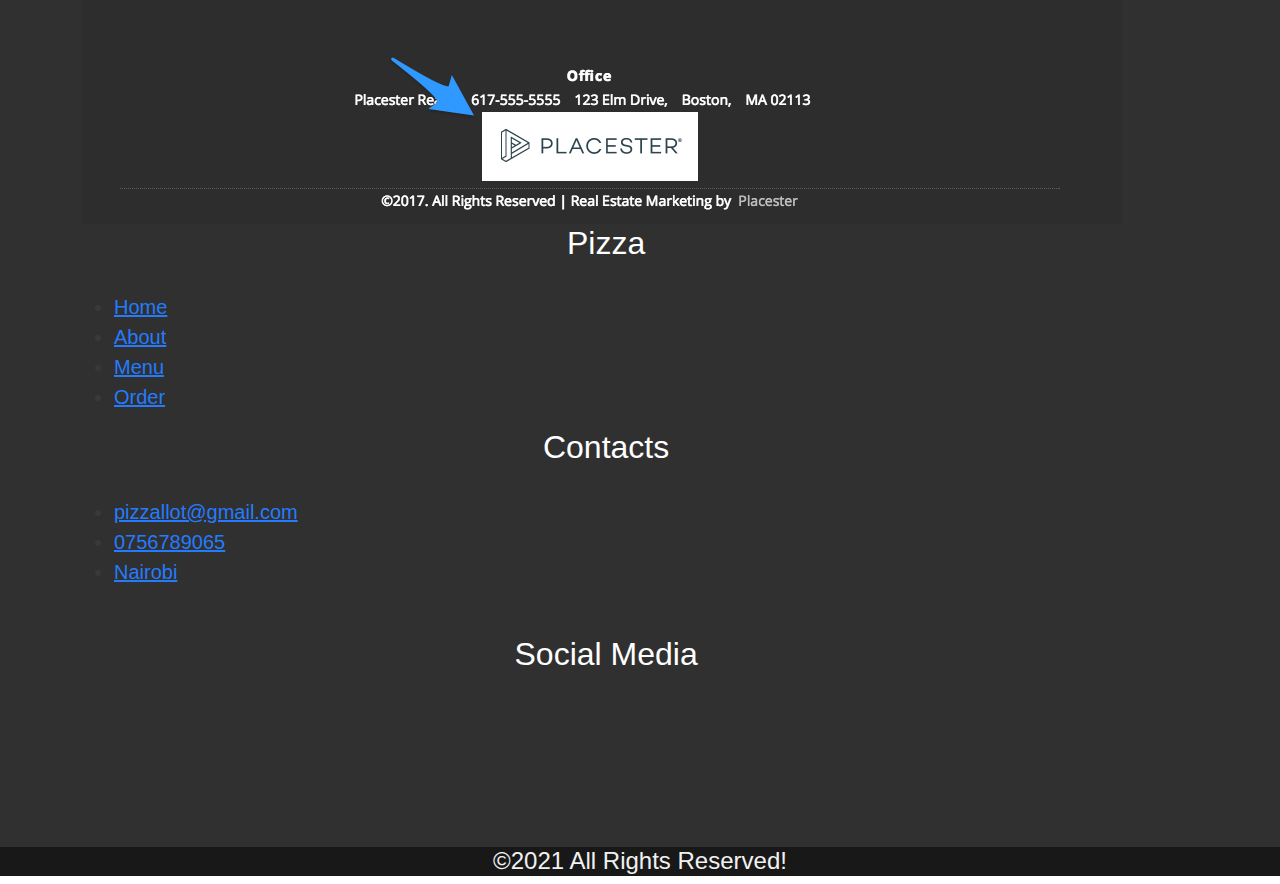
==== commit fe44d181: "index.html" ====
--- a/index.html
+++ b/index.html
@@ -1,50 +1,49 @@
+>
+<!DOCTYPE html>
 <html lang="en">
 
 <head>
     <meta charset="UTF-8">
     <meta http-equiv="X-UA-Compatible" content="IE=edge">
     <meta name="viewport" content="width=device-width, initial-scale=1.0">
-    <title>Pizza</title>
-    <!--Font Awesome link-->
-    <link rel="stylesheet" href="https://pro.fontawesome.com/releases/v5.10.0/css/all.css" integrity="sha384-AYmEC3Yw5cVb3ZcuHtOA93w35dYTsvhLPVnYs9eStHfGJvOvKxVfELGroGkvsg+p" crossorigin="anonymous" />
-    <!--GOOGLE FONT lINK-->
-    <link href="https://fonts.googleapis.com/css2?family=Roboto:wght@100&display=swap" rel="stylesheet">
-    <link href="https://fonts.googleapis.com/css2?family=Roboto:ital,wght@1,100&display=swap" rel="stylesheet">
-    <!-- Bootstrap CSS  link-->
-    <link rel="stylesheet" href="https://stackpath.bootstrapcdn.com/bootstrap/4.3.1/css/bootstrap.min.css" integrity="sha384-ggOyR0iXCbMQv3Xipma34MD+dH/1fQ784/j6cY/iJTQUOhcWr7x9JvoRxT2MZw1T" crossorigin="anonymous">
-    <!---jquery link-->
-    <script src="https://ajax.googleapis.com/ajax/libs/jquery/3.6.0/jquery.min.js"></script>
-    <!---CSS Styling link-->
-    <link rel="stylesheet" href="index.css">
-    <link rel="stylesheet" href="style.css">
+    <link rel="stylesheet" href="css/bootstrap.css">
+    <link rel="stylesheet" href="css/bootstrap.css.map">
+    <link rel="stylesheet" href="css/style.css">
+    <title>PIZZALOT</title>
+    <link href="https://fonts.googleapis.com/css2?family=Roboto:ital,wght@1,100&display=swap" <link rel="preconnect" href="https://fonts.googleapis.com">
+    <link rel="preconnect" href=" crossorigin>
+   
+    <link rel=" preconnect " href="https://fonts.googleapis.com ">
+    <link rel="preconnect " href="https://fonts.gstatic.com " crossorigin>
+    <link href="https://fonts.googleapis.com/css2?family=Style+Script&family=WindSong:wght@500&display=swap " rel="stylesheet ">
 </head>
 
 <body>
     <!--Start of header section-->
     <header>
         <!--Navbar structure-->
-        <div class="container">
+        <div class="container ">
             <nav>
-                <h1 class="brand"><a href="index.html"><span>P</span>izza</a></h1>
+                <h1 class="brand "><a href="index.html "><span>P</span>izza</a></h1>
                 <ul>
-                    <li><a href="#home">Home</a></li>
-                    <li><a href="#about">About</a></li>
-                    <li><a href="#menu">Menu</a></li>
-                    <li><a href="#order">Order</a></li>
-                    <li><a href="#contact">Contact</a></li>
+                    <li><a href="#home ">Home</a></li>
+                    <li><a href="#about ">About</a></li>
+                    <li><a href="#menu ">Menu</a></li>
+                    <li><a href="#order ">Order</a></li>
+                    <li><a href="#contact ">Contact</a></li>
                 </ul>
             </nav>
             <!--end of navbar structure-->
             <!--start of home structure-->
-            <div class="home" id="home">
+            <div class="home " id="home ">
                 <h2> Its not just food</h2>
                 <h1>Its an <span>Experience</span></h1><br>
                 <p>At <em>Pizzalot</em> you will experience the best pizza varieties in the world. With different toppings to choose from you wil have an unforgetable experience. ORDER!ORDER!ORDER!
                     <br>
                 </p><br><br>
-                <div class="wrap">
-                    <div class="item">
-                        <button class="btn-outline">Menu</button>
+                <div class="wrap ">
+                    <div class="item ">
+                        <button class="btn-outline ">Menu</button>
                     </div>
                 </div>
             </div>
@@ -55,74 +54,74 @@
 
     <!--Start of About Section-->
     <section>
-        <div class="container-fluid" id="about">
+        <div class="container-fluid " id="about ">
             <h2>About</h2>
-            <div class="about">
-
-                <div class="image1">
-                    <img src="./assets/hungry-history-a-slice-of-history-pizza-through-the-ages-istock_000018675576large-2.jpg" alt="" height="200px">
+            <div class="about ">
+
+                <div class="image1 ">
+                    <img src="./assets/hungry-history-a-slice-of-history-pizza-through-the-ages-istock_000018675576large-2.jpg " alt=" " height="200px ">
 
                 </div><br>
-                <div class="text">
+                <div class="text ">
                     <p>Pizza is an Italian food that <br>was created in Italy (The Naples area). It is made<br> with different toppings. Some of the most common toppings are cheese.The history of pizza begins when different ancient cultures produced flatbread
                         with toppings. Toppings are food added to pizza, like pepperoni, cheese or sausage. Foods similar to pizza have been made since the Neolithic Age. The food that came before pizza was probably focaccia (a flatbread to which toppings
                         were added). The word pizza was first documented in AD 997 in Gaeta, Italy. The word came later in parts of Central and Southern Italy.
                     </p>
                 </div><br>
-                <div class="image2">
-                    <img src="./assets/national-pizza-day.jpg" alt="" height="200">
+                <div class="image2 ">
+                    <img src="./assets/national-pizza-day.jpg " alt=" " height="200 ">
                 </div><br>
             </div>
         </div><br><br>
         <!--End of About Section -->
         <!--Stat of Menu section-->
-        <div class="container">
-            <div class="menu">
+        <div class="container ">
+            <div class="menu ">
                 ,
                 <h2>Menu</h2><br><br>
-                <div class="menu1">
-                    <div class="card" style="width: 18rem;">
-                        <img src="./assets/wood-fired-pizza-flames-supreme-meat-vegetable-stone-oven-open-76863994.jpg" class="card-img-top" alt="...">
-                        <div class="card-body">
+                <div class="menu1 ">
+                    <div class="card " style="width: 18rem; ">
+                        <img src="./assets/wood-fired-pizza-flames-supreme-meat-vegetable-stone-oven-open-76863994.jpg " class="card-img-top " alt="... ">
+                        <div class="card-body ">
                             <h4>Large</h4>
-                            <p class="card-text">Ksh 1200</p>
-                        </div>
-                    </div>
-                    <div class="card" style="width:18rem;">
-                        <img src="./assets/homemade-tawa-pizza-recipe-main-photo (1).jpg" class="card-img-top" alt="...">
-                        <div class="card-body">
+                            <p class="card-text ">Ksh 1200</p>
+                        </div>
+                    </div>
+                    <div class="card " style="width:18rem; ">
+                        <img src="./assets/homemade-tawa-pizza-recipe-main-photo (1).jpg " class="card-img-top " alt="... ">
+                        <div class="card-body ">
                             <h4>Medium</h4>
-                            <p class="card-text">Ksh 900</p>
-                        </div>
-                    </div>
-                    <div class="card" style="width:18rem;">
-                        <img src="./assets/Chicken-Pizza_exps30800_FM143298B03_11_8bC_RMS.jpg" class="card-img-top" alt="...">
-                        <div class="card-body">
+                            <p class="card-text ">Ksh 800</p>
+                        </div>
+                    </div>
+                    <div class="card " style="width:18rem; ">
+                        <img src="./assets/Chicken-Pizza_exps30800_FM143298B03_11_8bC_RMS.jpg " class="card-img-top " alt="... ">
+                        <div class="card-body ">
                             <h4>Small</h4>
-                            <p class="card-text">Ksh 750</p>
+                            <p class="card-text ">Ksh 5000</p>
                         </div>
                     </div>
                 </div><br><br>
-                <div class="menu2">
-                    <div class="card" style="width:18rem;">
-                        <img src="./assets/images (1).jpeg" class="card-img-top" alt="...">
-                        <div class="card-body">
+                <div class="menu2 ">
+                    <div class="card " style="width:18rem; ">
+                        <img src="./assets/images (1).jpeg " class="card-img-top " alt="... ">
+                        <div class="card-body ">
                             <h4>One Piecer</h4>
-                            <p class="card-text">Ksh 250</p>
-                        </div>
-                    </div>
-                    <div class="card" style="width:18rem;">
-                        <img src="./assets/images (2).jpeg" class="card-img-top" alt="...">
-                        <div class="card-body">
+                            <p class="card-text ">Ksh 250</p>
+                        </div>
+                    </div>
+                    <div class="card " style="width:18rem; ">
+                        <img src="./assets/images (2).jpeg " class="card-img-top " alt="... ">
+                        <div class="card-body ">
                             <h4>Pizza Kadogo</h4>
-                            <p class="card-text">Ksh 500 </p>
-                        </div>
-                    </div>
-                    <div class="card" style="width:18rem;">
-                        <img src="./assets/images.jpeg" class="card-img-top" alt="...">
-                        <div class="card-body">
+                            <p class="card-text ">Ksh 500 </p>
+                        </div>
+                    </div>
+                    <div class="card " style="width:18rem; ">
+                        <img src="./assets/images.jpeg " class="card-img-top " alt="... ">
+                        <div class="card-body ">
                             <h4>Regular</h4>
-                            <p class="card-text">Ksh 650</p>
+                            <p class="card-text ">Ksh 650</p>
                         </div>
                     </div>
                 </div><br><br>
@@ -156,42 +155,39 @@
                                     <div class="form-group ">
                                         <label>Size:</label>
                                         <select class="form-control " id="size ">
-                                <option value="1 ">Large (1200)</option>
-                                <option value="2 ">Medium (800)</option>
-                                <option value="3 ">Small (500)</option>
-                              </select>
+                            <option value="1 ">Large (1200)</option>
+                            <option value="2 ">Medium (800)</option>
+                            <option value="3 ">Small (500)</option>
+                          </select>
                                     </div>
                                     <div class="form-group ">
                                         <label>Crust:</label>
                                         <select class="form-control " id="crust ">
-                                <option>Cripsy</option>
-                                <option>Stuffed</option>
-                                <option>Gluten-free</option>
-                              </select>
+                            <option>Cripsy</option>
+                            <option>Stuffed</option>
+                            <option>Gluten-free</option>
+                          </select>
                                     </div>
                                     <div class="form-group ">
                                         <label>Topping:</label>
                                         <select class="form-control " id="Topping ">
-                                <option>Mushrooms</option>
-                                <option>Pepperoni</option>
-                                <option>Bacon</option>
-                                <option>Cheese</option>
-                              </select>
-                                    </div>
-
-                                    <div class="form-group " required>
-                                        <label>Quantity:</label>
-
-                                        <input type="number " id="quantity " class="form-control " min="1 " required>
+                            <option>Mushrooms</option>
+                            <option>Pepperoni</option>
+                            <option>Bacon</option>
+                            <option>Cheese</option>
+                          </select>
+                                    </div>
+
+                            <input type="number " id="quantity " class="form-control " min="1 " required>
 
                                     </div>
                                     <div class="form-group " required=" ">
                                         <label>Delivery option:</label>
                                         <select class="form-control " id="deliver ">
-                                <option value="1 ">I will pick</option>
-                                <option value="2 ">Deliver to my location</option>
-            
-                              </select>
+                            <option value="1 ">no Delivery</option>
+                            <option value="2 ">DELIVERY </option>
+        
+                          </select>
                                     </div>
                                     <div class="form-group ">
                                         <button type="submit " class="btn btn-danger btn-block ">order</button>
@@ -202,70 +198,73 @@
                         </div>
                     </div>
                 </div>
-            </div>
+            </div !---End of Order Section-->
+            <!----Start of Footer Section-->
+            <footer>
+                <div class="footer ">
+                    <div class="container " id="foot ">
+                        <h2>Contacts</h2><br><br id="contact ">
+                        <div class="row ">
+                            <div class="footer-col1 ">
+                                <img src="./assets/footer-2.png " alt=" ">
+                            </div>
+                            <div class="footer-col2 ">
+                                <h5><span>P</span>izza</h5>
+                                <ul>
+                                    <li><a href="home " id=" "> Home</a></li>
+                                    <li><a href="about " id=" ">About</a></li>
+                                    <li><a href="menu " id=" ">Menu</a></li>
+                                    <li><a href="order " id=" ">Order</a></li>
+                                </ul>
+                            </div>
+                            <div class="footer-col3 ">
+                                <h5>Contacts</h5>
+                                <ul>
+                                    <li><a href="# ">pizzallot@gmail.com</a></li>
+                                    <li><a href="# ">0756789065</a></li>
+                                    <li><a href="# ">Nairobi</a></li>
+
+                                </ul>
+                            </div>
+                            <div class="footer-col4 ">
+                                <h5>Social Media</h5>
+                                <div class="follow-us ">
+                                    <a href="facebook "><i class="fab fa-facebook-f "></i></a>
+                                    <a href="whatsapp "><i class="fab fa-whatsapp "></i></a>
+                                    <a href="instagram "><i class="fab fa-instagram "></i></a>
+                                    <a href="twitter "><i class="fab fa-twitter "></i></a>
+                                </div>
+                            </div>
+
+
+                        </div>
+                    </div>
+
+                </div>
+                <div class="copyright ">
+                    <h4>&copy;2021 All Rights Reserved!</h4>
+                </div>
+
+            </footer>
+            <!---End of Footer ---->
+    </section>
+
+
+
+
+
+
+
+    <!---Javascript link section-->
+
+    <script src="js/jquery-3.6.0.js "></script>
+    <script src="js/bootstrap.min.js "></script>
+    <script src="js/bootstrap.bundle.min.js "></script>
+    <script src="js/script.js "></script>
+
+    <!---End of Js link section-->
+
+
 </body>
-</div>
-<!---End of Order Section-->
-<!----Start of Footer Section-->
-<footer>
-    <div class="footer ">
-        <div class="container " id="foot ">
-            <h2>Contacts</h2><br><br id="contact ">
-            <div class="row ">
-                <div class="footer-col1 ">
-                    <img src="./assets/footer-2.png " alt=" ">
-                </div>
-                <div class="footer-col2 ">
-                    <h5><span>P</span>izza</h5>
-                    <ul>
-                        <li><a href="home " id=" "> Home</a></li>
-                        <li><a href="about " id=" ">About</a></li>
-                        <li><a href="menu " id=" ">Menu</a></li>
-                        <li><a href="order " id=" ">Order</a></li>
-                    </ul>
-                </div>
-                <div class="footer-col3 ">
-                    <h5>Contacts</h5>
-                    <ul>
-                        <li><a href="# ">pizzallot@gmail.com</a></li>
-                        <li><a href="# ">0756789065</a></li>
-                        <li><a href="# ">Nairobi</a></li>
-
-                    </ul>
-                </div>
-                <div class="footer-col4 ">
-                    <h5>Social Media</h5>
-                    <div class="follow-us ">
-                        <a href="facebook "><i class="fab fa-facebook-f "></i></a>
-                        <a href="whatsapp "><i class="fab fa-whatsapp "></i></a>
-                        <a href="instagram "><i class="fab fa-instagram "></i></a>
-                        <a href="twitter "><i class="fab fa-twitter "></i></a>
-                    </div>
-                </div>
-            </div>
-        </div>
-    </div>
-    <div class="copyright ">
-        <h4>&copy;2021 All Rights Reserved!</h4>
-    </div>
-
-</footer>
-<!---End of Footer ---->
-</section>
-
-<!---Javascript link section-->
-
-<script src="js/jquery-3.6.0.js "></script>
-integrity="sha384-q8i/X+965DzO0rT7abK41JStQIAqVgRVzpbzo5smXKp4YfRvH+8abtTE1Pi6jizo " crossorigin="anonymous "></script>
-<script src="js/bootstrap.bundle.min.js "></script>
-integrity="sha384-UO2eT0CpHqdSJQ6hJty5KVphtPhzWj9WO1clHTMGa3JDZwrnQq4sF86dIHNDz0W1 " crossorigin="anonymous "></script>
-<script src="js/bootstrap.min.js "></script>
-integrity="sha384-JjSmVgyd0p3pXB1rRibZUAYoIIy6OrQ6VrjIEaFf/nJGzIxFDsf4x0xIM+B07jRM " crossorigin="anonymous "></script>
-<script src="js/script.js "></script>
-
-<!---End of Js link section-->
-
-
-</body>
 
 </html>--- a/css/style.css
+++ b/css/style.css
@@ -0,0 +1,196 @@
+/*menu section styling*/
+
+.menu1 {
+    display: flex;
+    flex-wrap: wrap;
+    justify-content: space-around;
+}
+
+.menu2 {
+    display: flex;
+    flex-wrap: wrap;
+    justify-content: space-around;
+}
+
+.menu {
+    background-color: #181818;
+    font-size: 12px;
+}
+
+.card {
+    background-color: #1a1a1a;
+    color: #f0f0f0;
+}
+
+.menu h2 {
+    font-size: 4rem;
+    font-weight: 700;
+    text-decoration: underline;
+    text-align: center;
+    color: #fff;
+}
+
+
+/*#menu {
+    background-color: #1a1a1a;
+    color: #fff;
+    font-size: 16px;
+}
+
+#menu h2 {
+    font-size: 4rem;
+    font-weight: 700;
+    text-decoration: underline;
+    text-align: center;
+}*/
+
+
+/*Order Styling */
+
+#btnn {
+    margin-left: 7%;
+}
+
+select {
+    width: 315px;
+    padding: 10px 20px;
+    font-family: 'Roboto', sans-serif;
+    font-weight: 600;
+    font-size: 20px;
+    letter-spacing: 0.5px;
+    background-color: #1a1a1a;
+    color: #f0f0f0;
+    cursor: pointer;
+    border: 6px solid #1a1a1a;
+    border-radius: 5px;
+}
+
+select::-ms-expand {
+    display: none;
+}
+
+select:hover {
+    border: 6px solid #181818;
+}
+
+select option {
+    background-color: #1a1a1a;
+    letter-spacing: 1.2px;
+    font-weight: 400;
+    font-size: 18px;
+}
+
+.selected {
+    display: none;
+}
+
+#selection h2 {
+    text-align: center;
+    font-size: 4rem;
+    font-weight: 700;
+    text-decoration: underline;
+}
+
+#selection {
+    background-color: #e07a00;
+}
+
+.selection {
+    margin-left: 5%;
+}
+
+input {
+    width: 315px;
+    padding: 10px 20px;
+    font-family: 'Roboto', sans-serif;
+    font-weight: 600;
+    font-size: 20px;
+    letter-spacing: 0.5px;
+    background-color: #1a1a1a;
+    color: #f0f0f0;
+    cursor: pointer;
+    border: 6px solid #1a1a1a;
+    border-radius: 5px;
+}
+
+.placeholder {
+    color: #fff;
+}
+
+
+/* Footer styling*/
+
+.row {
+    display: flex;
+    flex-wrap: wrap;
+    justify-content: space-around;
+    align-items: center;
+    margin-right: 5%;
+}
+
+footer {
+    background-color: #1a1a1a;
+    height: auto;
+    opacity: 0.9;
+    font-size: 20px;
+    line-height: 1.5;
+    font-family: 'Roboto', sans-serif;
+}
+
+footer h2 {
+    font-size: 4rem;
+    font-weight: 700;
+    text-decoration: underline;
+    text-align: center;
+    color: white;
+}
+
+#foot {
+    background-color: #181818;
+    margin: auto;
+}
+
+footer h5 {
+    font-size: 2rem;
+    font-weight: 500;
+    text-align: center;
+    margin-bottom: 30px;
+    color: white;
+    position: relative;
+}
+
+.footer-col {
+    width: 25%;
+    padding: 0 15px;
+}
+
+.footer-col3 {
+    margin-bottom: 2rem;
+}
+
+.footer-col4 {
+    margin-bottom: 8rem;
+}
+
+.customer {
+    display: none;
+    float: right;
+    margin-right: 20rem;
+    font-size: 18px;
+    font-weight: 800;
+    list-style: 200%;
+    text-align: center;
+}
+
+form {
+    margin-right: 2rem;
+}
+
+.copyright {
+    margin-top: 1rem;
+    font-size: 18px;
+    background-color: black;
+    height: auto;
+    text-align: center;
+    color: #f0f0f0;
+}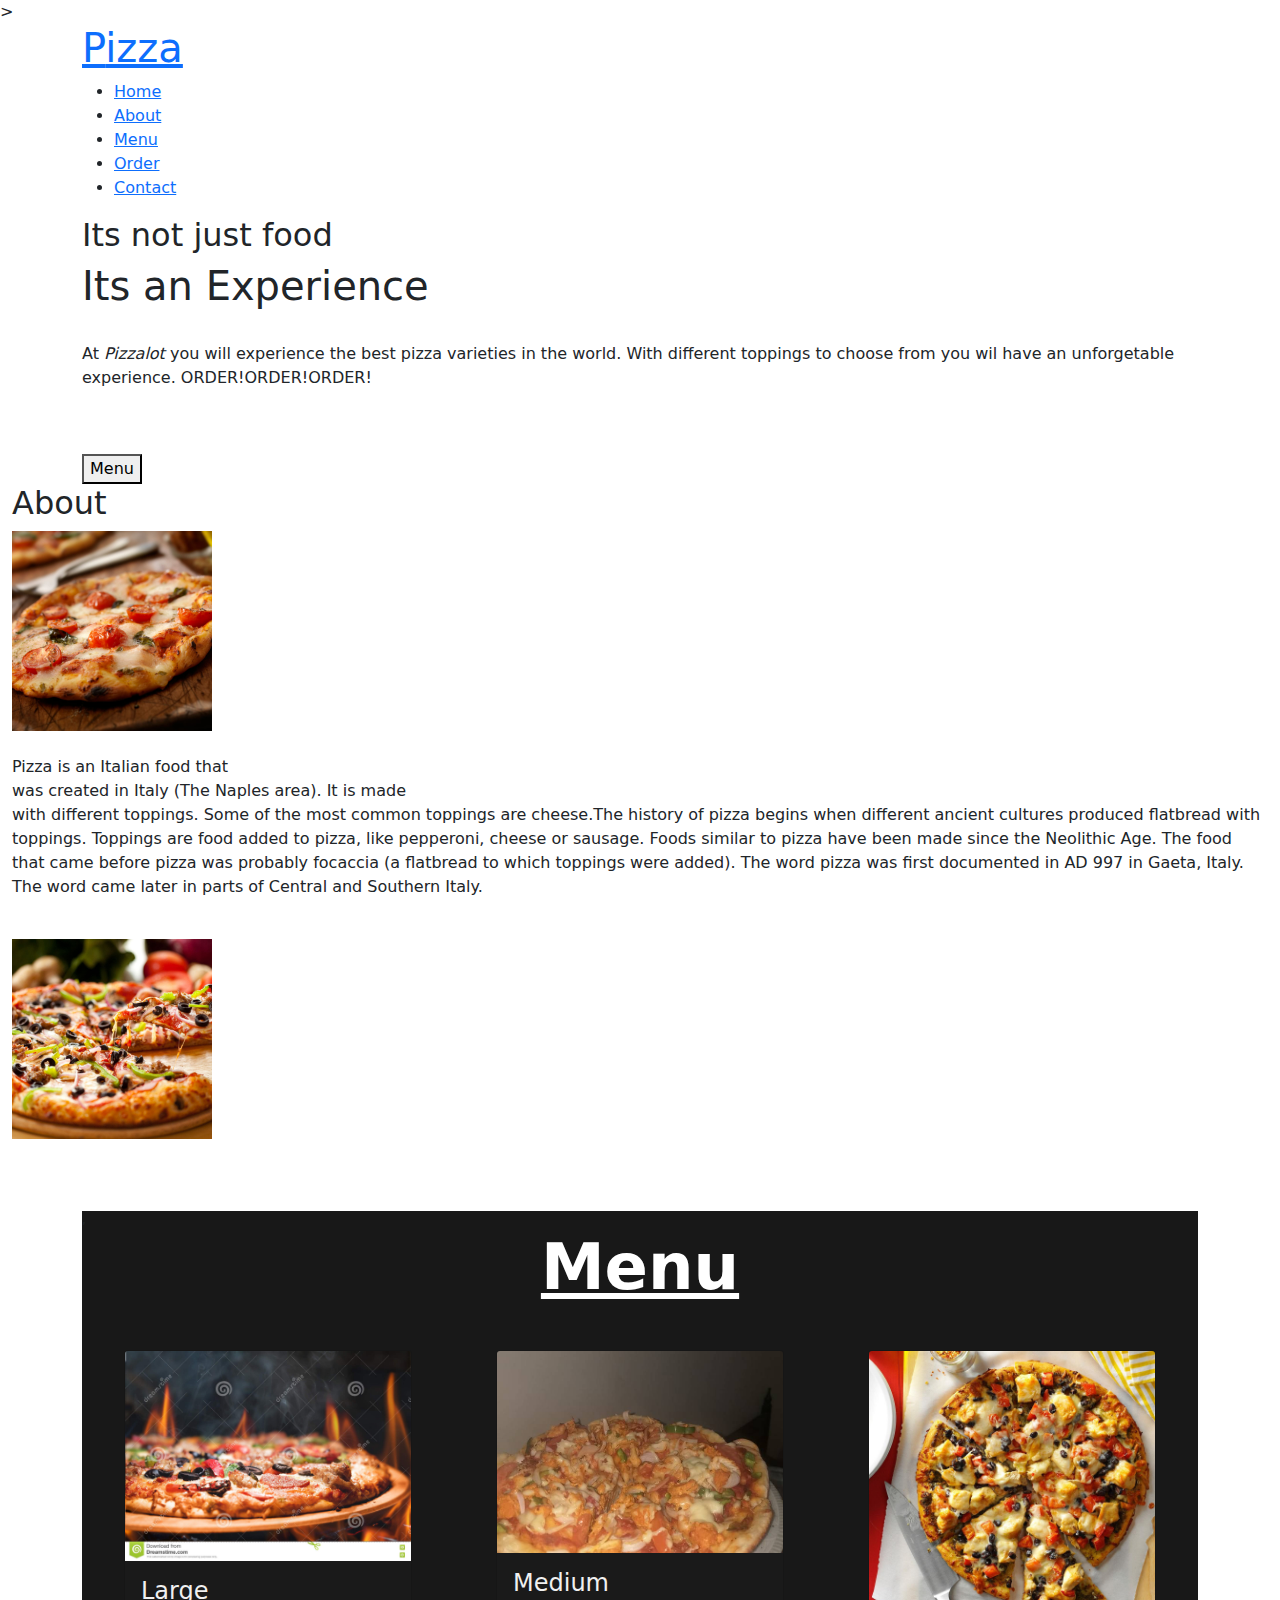
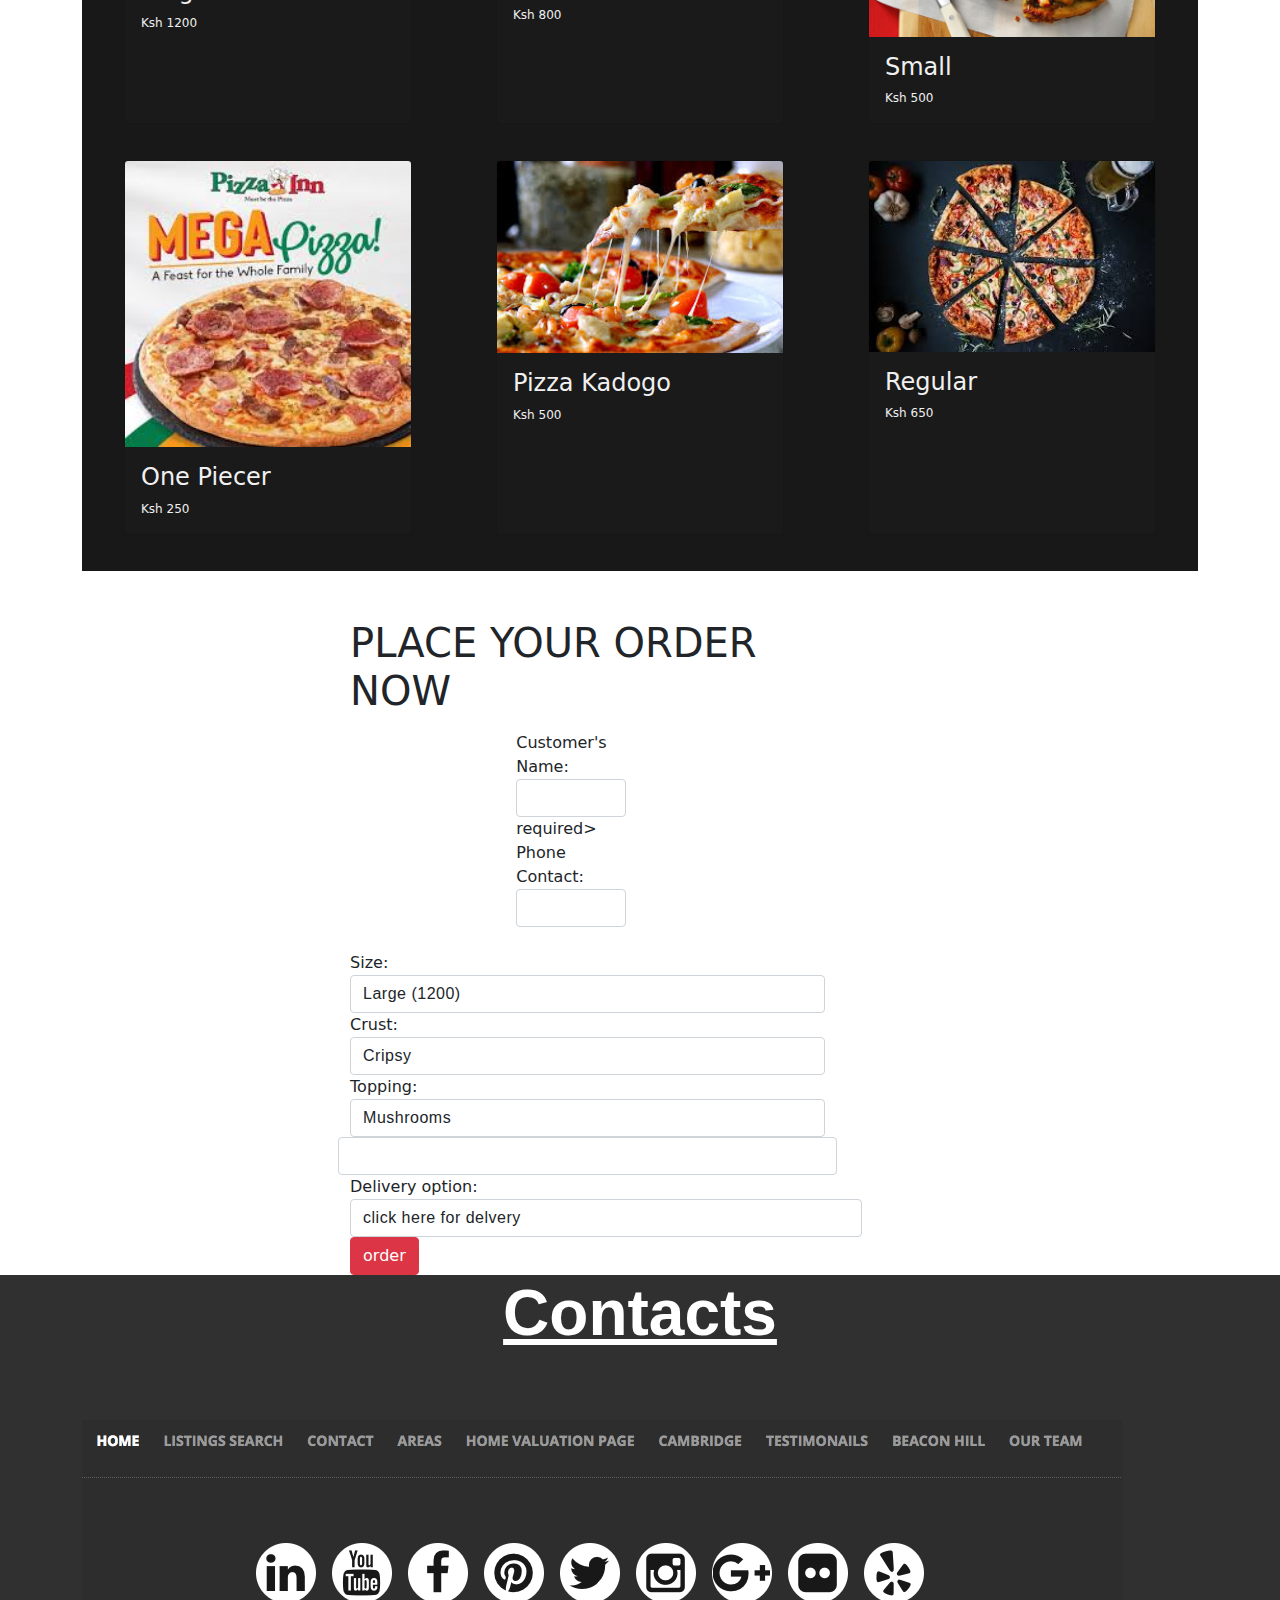
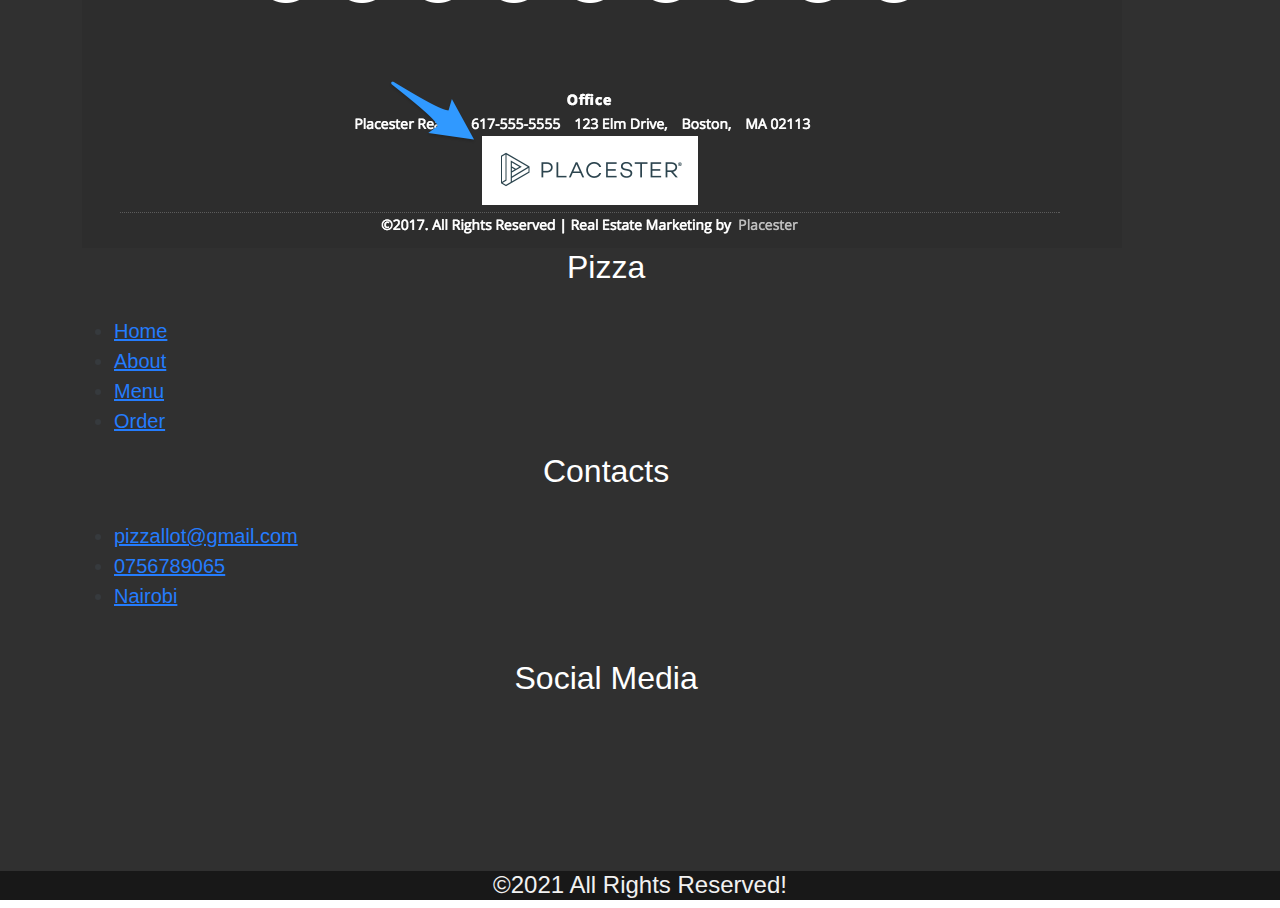
==== commit e7a660a8: "index.html" ====
--- a/index.html
+++ b/index.html
@@ -98,7 +98,7 @@
                         <img src="./assets/Chicken-Pizza_exps30800_FM143298B03_11_8bC_RMS.jpg " class="card-img-top " alt="... ">
                         <div class="card-body ">
                             <h4>Small</h4>
-                            <p class="card-text ">Ksh 5000</p>
+                            <p class="card-text ">Ksh 500</p>
                         </div>
                     </div>
                 </div><br><br>
@@ -146,7 +146,7 @@
                                         <input type="text " id="name " class="form-control " required>
 
                                     </div>
-                                    <div class="form-group " required>
+                                    <div class="form-group "></div> required>
                                         <label>Phone Contact:</label>
 
                                         <input type="number " id="contact " class="form-control " required>
@@ -184,7 +184,7 @@
                                     <div class="form-group " required=" ">
                                         <label>Delivery option:</label>
                                         <select class="form-control " id="deliver ">
-                            <option value="1 ">no Delivery</option>
+                            <option value="1 ">click here for delvery</option>
                             <option value="2 ">DELIVERY </option>
         
                           </select>
@@ -258,7 +258,7 @@
     <!---Javascript link section-->
 
     <script src="js/jquery-3.6.0.js "></script>
-    <script src="js/bootstrap.min.js "></script>
+    <script src="js/bootsratp.min.js "></script>
     <script src="js/bootstrap.bundle.min.js "></script>
     <script src="js/script.js "></script>
 
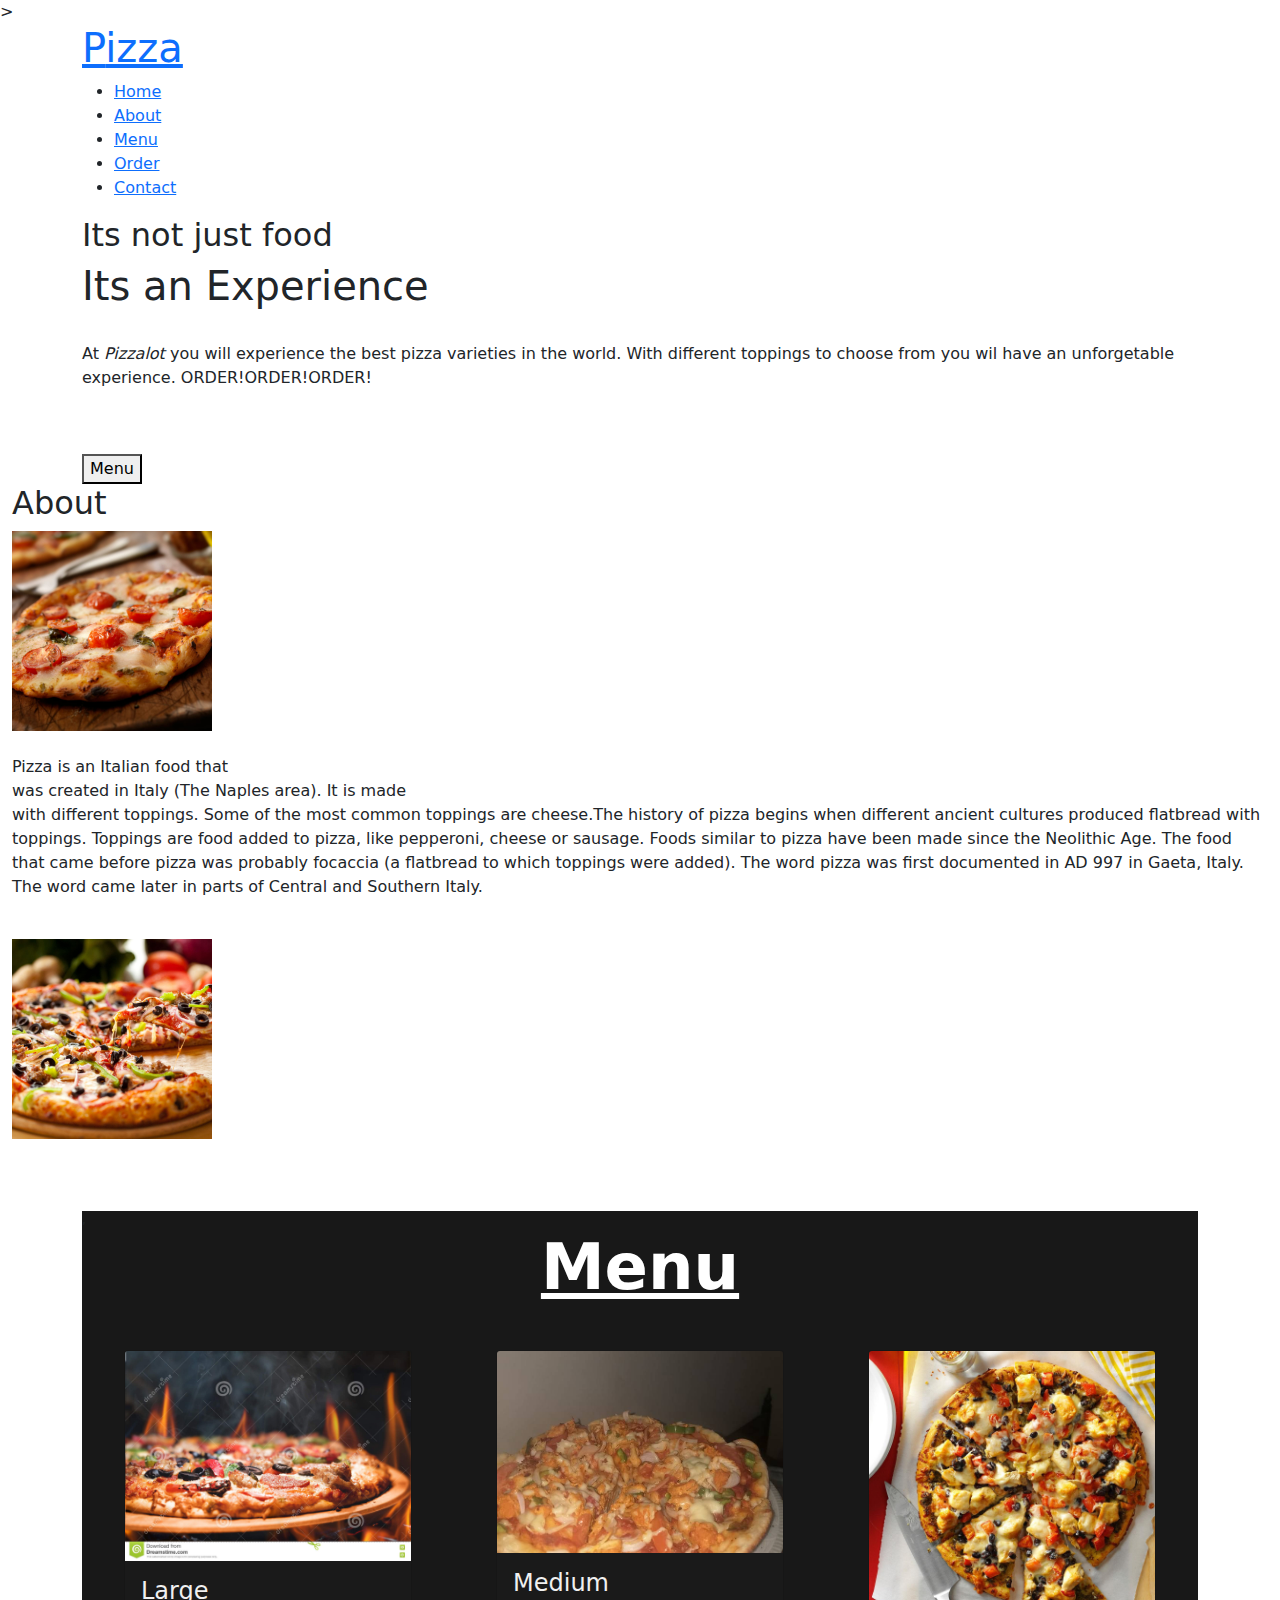
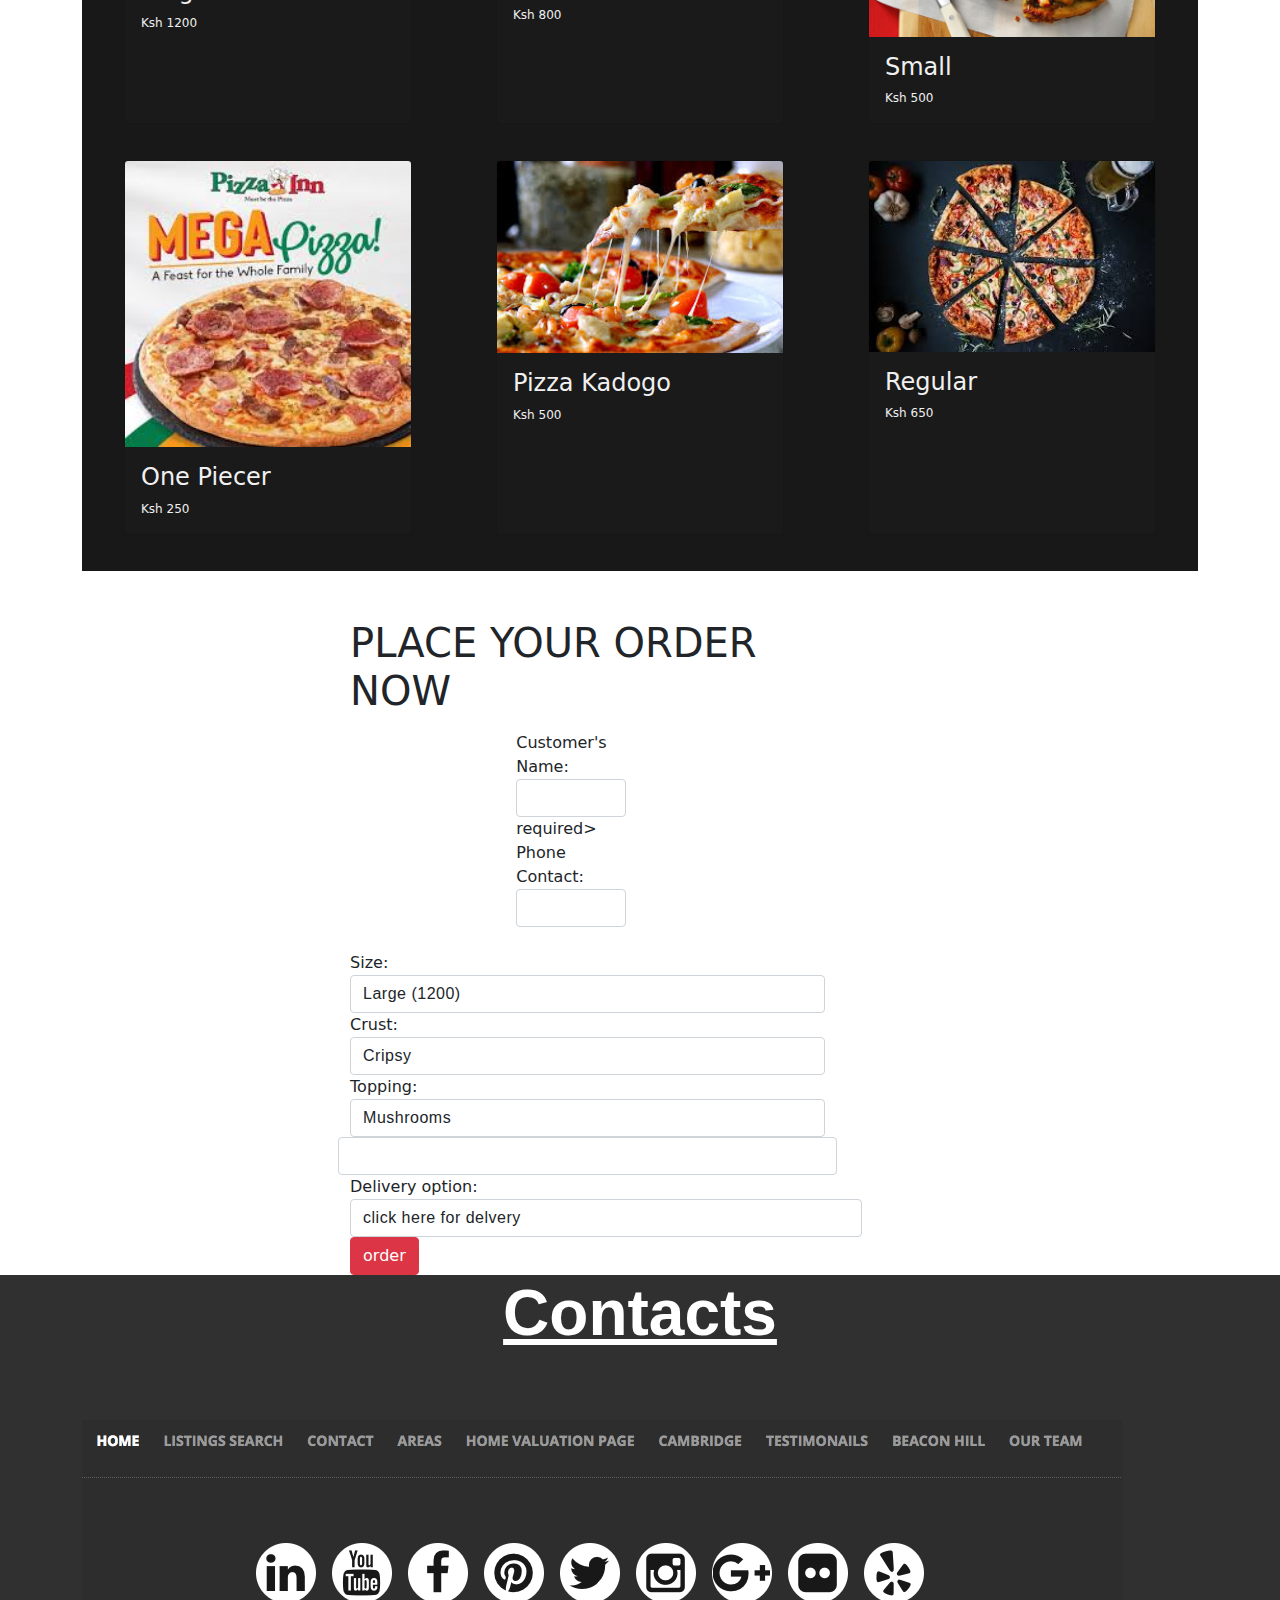
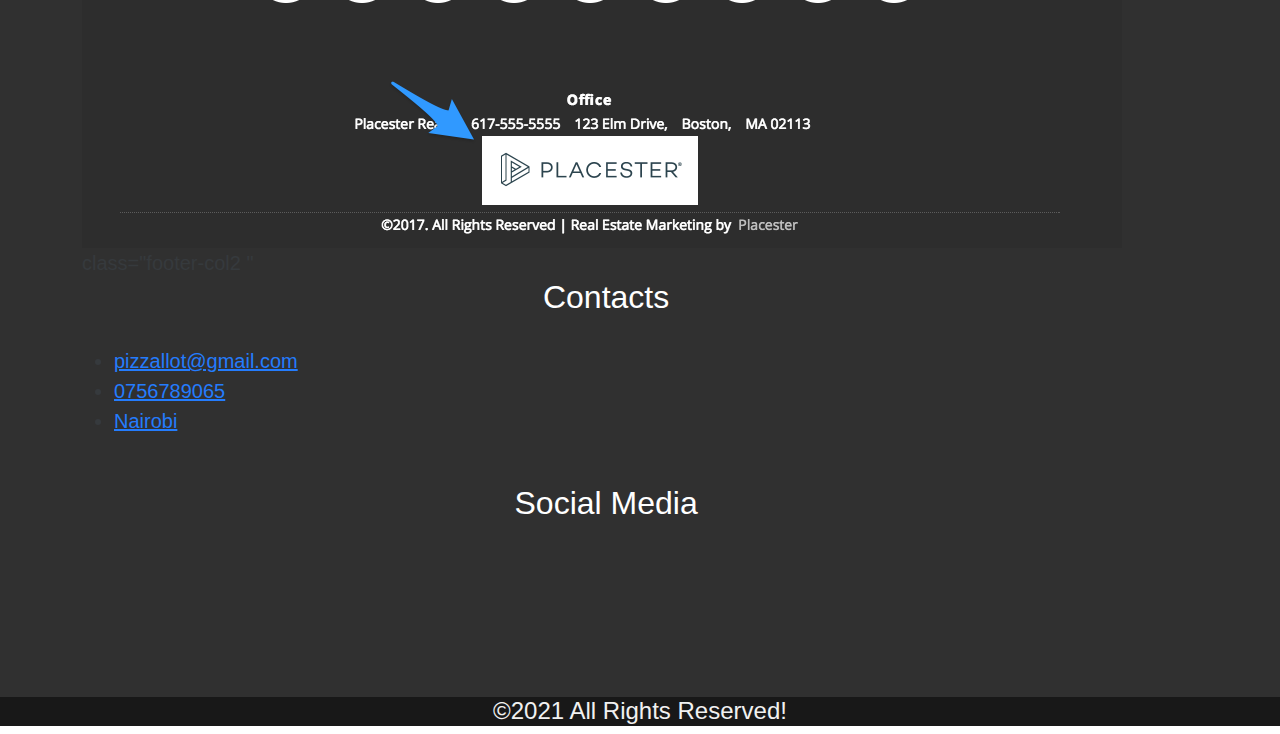
==== commit 8ff1c20f: "update index.html" ====
--- a/index.html
+++ b/index.html
@@ -200,6 +200,7 @@
                 </div>
             </div !---End of Order Section-->
             <!----Start of Footer Section-->
+
             <footer>
                 <div class="footer ">
                     <div class="container " id="foot ">
@@ -208,15 +209,11 @@
                             <div class="footer-col1 ">
                                 <img src="./assets/footer-2.png " alt=" ">
                             </div>
-                            <div class="footer-col2 ">
-                                <h5><span>P</span>izza</h5>
-                                <ul>
-                                    <li><a href="home " id=" "> Home</a></li>
-                                    <li><a href="about " id=" ">About</a></li>
-                                    <li><a href="menu " id=" ">Menu</a></li>
-                                    <li><a href="order " id=" ">Order</a></li>
-                                </ul>
-                            </div>
+                            <div> class="footer-col2 " 
+
+                             </div>
+
+
                             <div class="footer-col3 ">
                                 <h5>Contacts</h5>
                                 <ul>
@@ -258,7 +255,7 @@
     <!---Javascript link section-->
 
     <script src="js/jquery-3.6.0.js "></script>
-    <script src="js/bootsratp.min.js "></script>
+    <script src="js/bootsrap.min.js "></script>
     <script src="js/bootstrap.bundle.min.js "></script>
     <script src="js/script.js "></script>
 
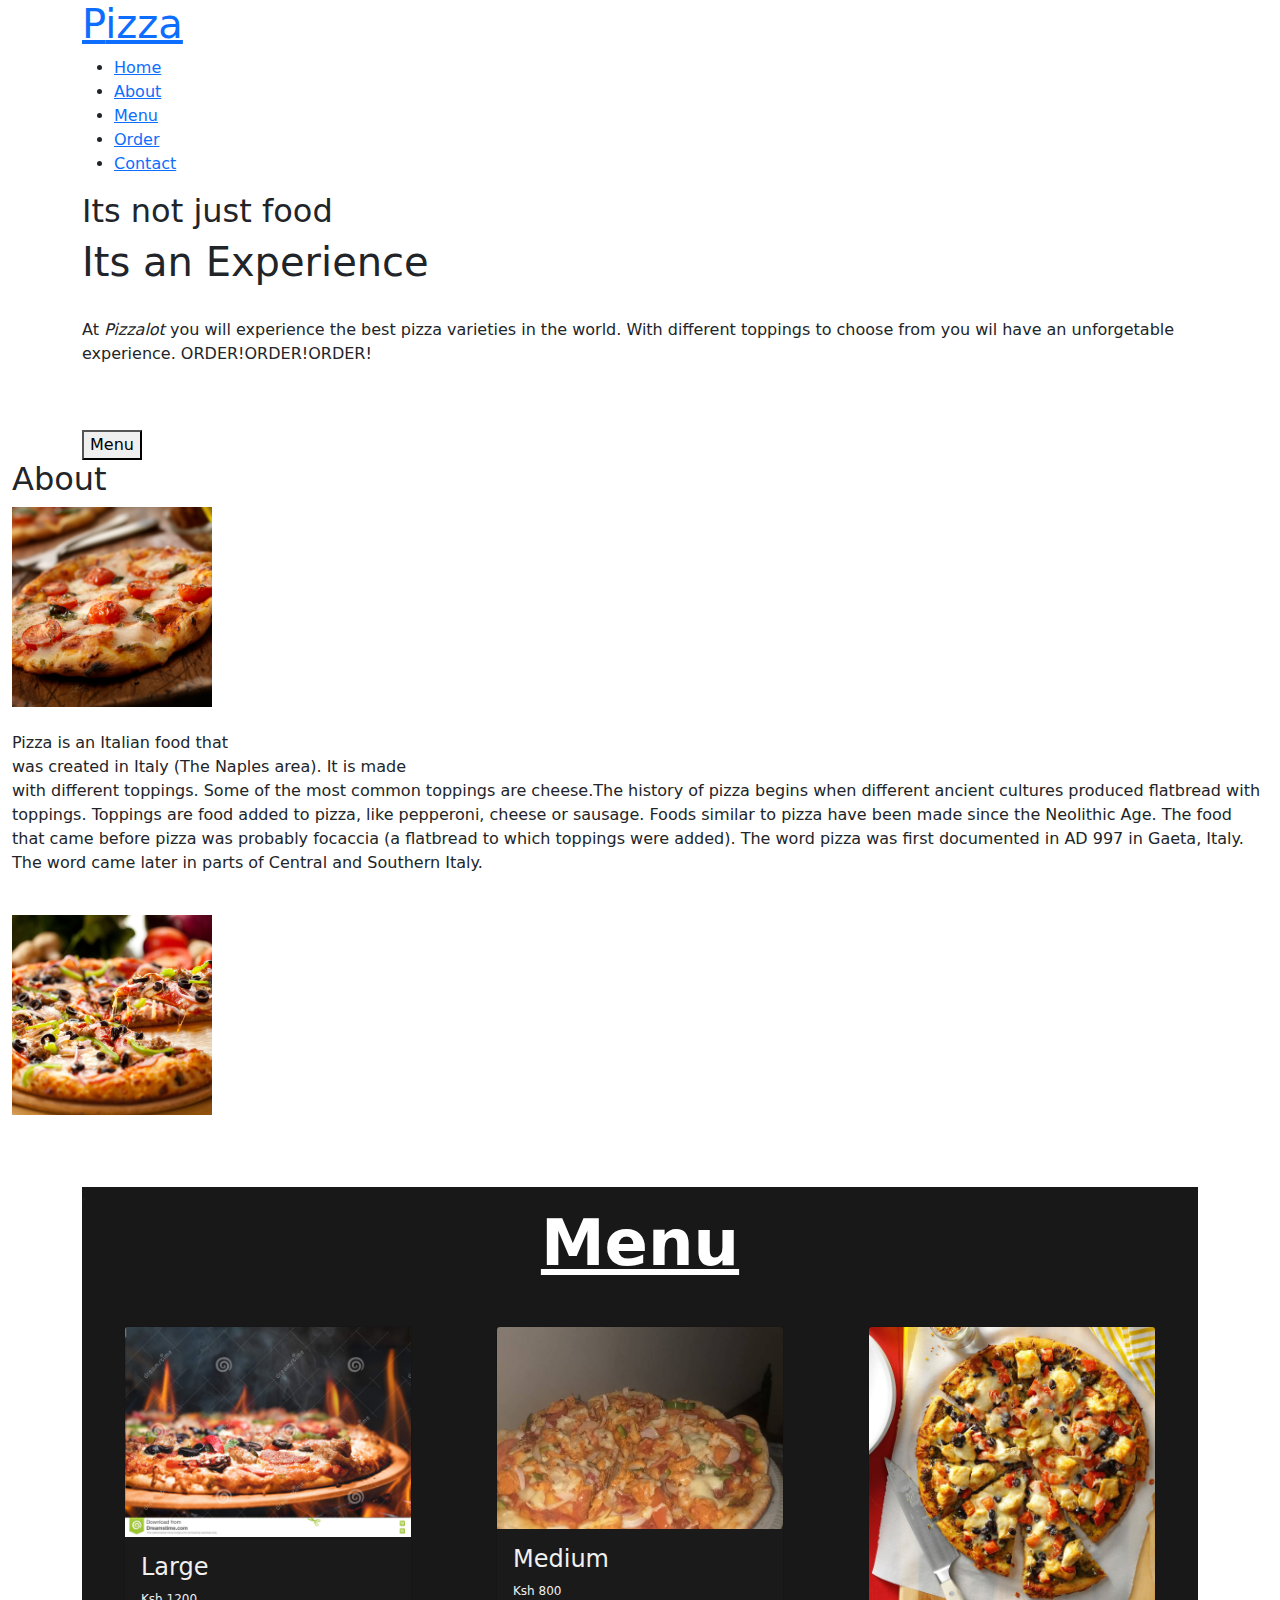
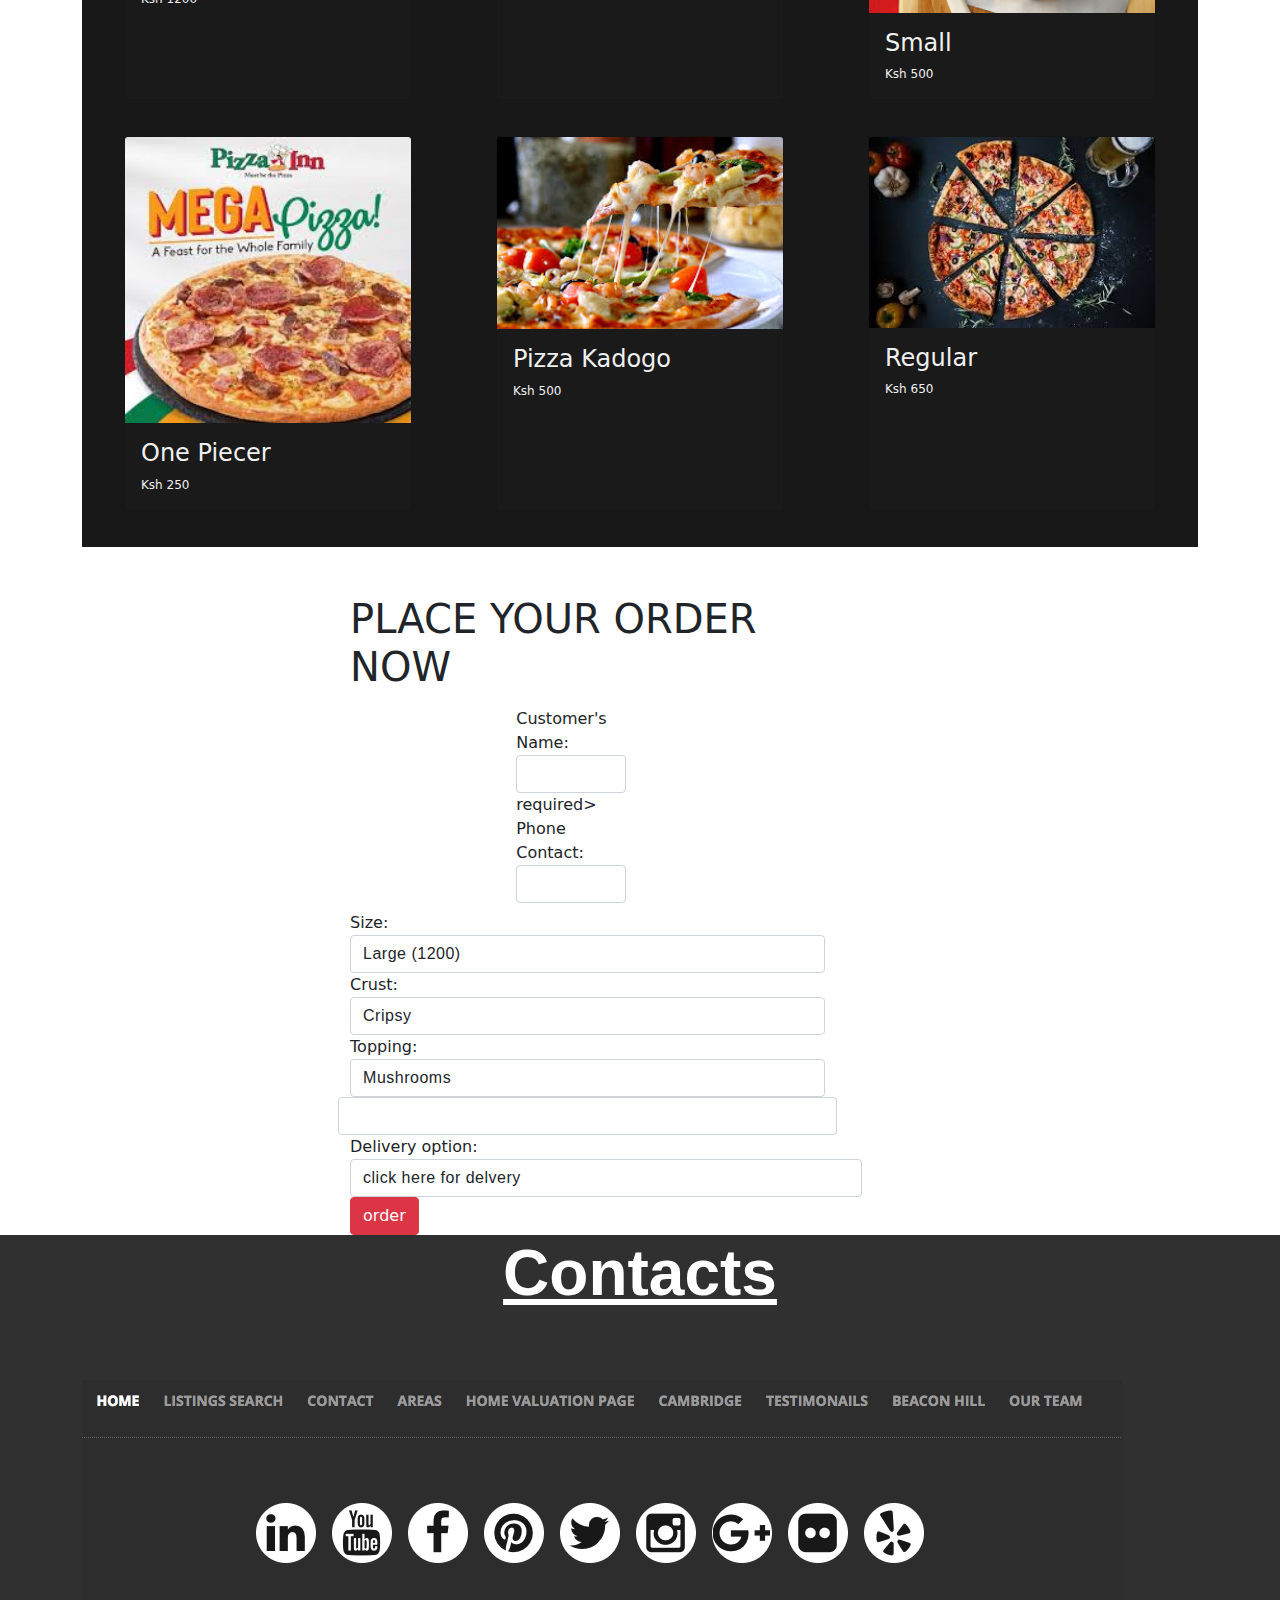
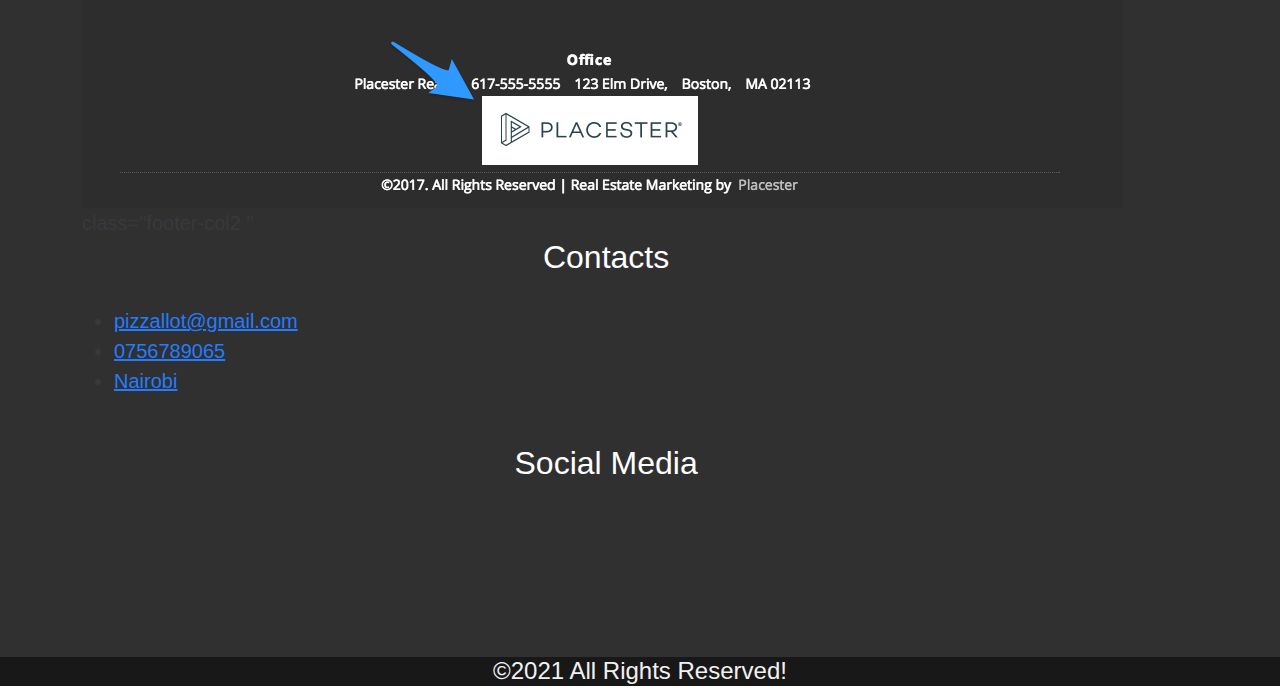
==== commit b306e95f: "index.html" ====
--- a/index.html
+++ b/index.html
@@ -1,4 +1,3 @@
->
 <!DOCTYPE html>
 <html lang="en">
 
@@ -19,7 +18,7 @@
 </head>
 
 <body>
-    <!--Start of header section-->
+    <!--Start of header section-->   
     <header>
         <!--Navbar structure-->
         <div class="container ">
@@ -34,7 +33,12 @@
                 </ul>
             </nav>
             <!--end of navbar structure-->
-            <!--start of home structure-->
+            <!--start of home <ul>
+                                    <li><a href="home " id=" "> Home</a></li>
+                                    <li><a href="about " id=" ">About</a></li>
+                                    <li><a href="menu " id=" ">Menu</a></li>
+                                    <li><a href="order " id=" ">Order</a></li>
+                                </ul>structure-->
             <div class="home " id="home ">
                 <h2> Its not just food</h2>
                 <h1>Its an <span>Experience</span></h1><br>
